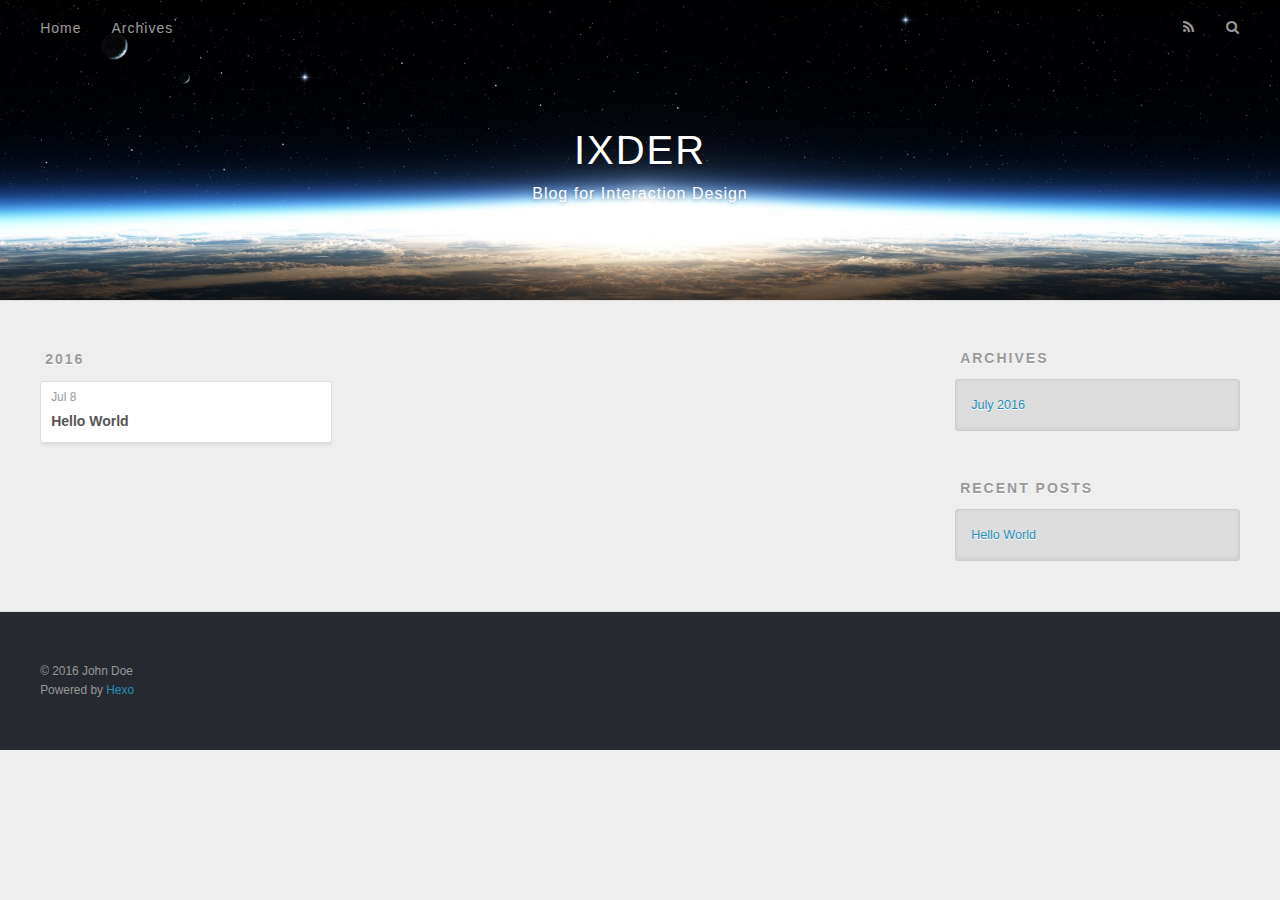
==== archives/index.html @ 87068158 "Site updated: 2016-07-08 05:33:40" ====
<!DOCTYPE html>
<html>
<head>
  <meta charset="utf-8">
  
  <title>Archives | IXDER</title>
  <meta name="viewport" content="width=device-width, initial-scale=1, maximum-scale=1">
  <meta property="og:type" content="website">
<meta property="og:title" content="IXDER">
<meta property="og:url" content="http://yoursite.com/archives/index.html">
<meta property="og:site_name" content="IXDER">
<meta name="twitter:card" content="summary">
<meta name="twitter:title" content="IXDER">
  
    <link rel="alternate" href="/atom.xml" title="IXDER" type="application/atom+xml">
  
  
    <link rel="icon" href="/favicon.png">
  
  
    <link href="//fonts.googleapis.com/css?family=Source+Code+Pro" rel="stylesheet" type="text/css">
  
  <link rel="stylesheet" href="/css/style.css">
  

</head>

<body>
  <div id="container">
    <div id="wrap">
      <header id="header">
  <div id="banner"></div>
  <div id="header-outer" class="outer">
    <div id="header-title" class="inner">
      <h1 id="logo-wrap">
        <a href="/" id="logo">IXDER</a>
      </h1>
      
        <h2 id="subtitle-wrap">
          <a href="/" id="subtitle">Blog for Interaction Design</a>
        </h2>
      
    </div>
    <div id="header-inner" class="inner">
      <nav id="main-nav">
        <a id="main-nav-toggle" class="nav-icon"></a>
        
          <a class="main-nav-link" href="/">Home</a>
        
          <a class="main-nav-link" href="/archives">Archives</a>
        
      </nav>
      <nav id="sub-nav">
        
          <a id="nav-rss-link" class="nav-icon" href="/atom.xml" title="RSS Feed"></a>
        
        <a id="nav-search-btn" class="nav-icon" title="Search"></a>
      </nav>
      <div id="search-form-wrap">
        <form action="//google.com/search" method="get" accept-charset="UTF-8" class="search-form"><input type="search" name="q" results="0" class="search-form-input" placeholder="Search"><button type="submit" class="search-form-submit">&#xF002;</button><input type="hidden" name="sitesearch" value="http://yoursite.com"></form>
      </div>
    </div>
  </div>
</header>
      <div class="outer">
        <section id="main">
  
  
    
    
      
      
      <section class="archives-wrap">
        <div class="archive-year-wrap">
          <a href="/archives/2016" class="archive-year">2016</a>
        </div>
        <div class="archives">
    
    <article class="archive-article archive-type-post">
  <div class="archive-article-inner">
    <header class="archive-article-header">
      <a href="/2016/07/08/hello-world/" class="archive-article-date">
  <time datetime="2016-07-07T21:22:27.888Z" itemprop="datePublished">Jul 8</time>
</a>
      
  
    <h1 itemprop="name">
      <a class="archive-article-title" href="/2016/07/08/hello-world/">Hello World</a>
    </h1>
  

    </header>
  </div>
</article>
  
  
    </div></section>
  

</section>
        
          <aside id="sidebar">
  
    

  
    

  
    
  
    
  <div class="widget-wrap">
    <h3 class="widget-title">Archives</h3>
    <div class="widget">
      <ul class="archive-list"><li class="archive-list-item"><a class="archive-list-link" href="/archives/2016/07/">July 2016</a></li></ul>
    </div>
  </div>


  
    
  <div class="widget-wrap">
    <h3 class="widget-title">Recent Posts</h3>
    <div class="widget">
      <ul>
        
          <li>
            <a href="/2016/07/08/hello-world/">Hello World</a>
          </li>
        
      </ul>
    </div>
  </div>

  
</aside>
        
      </div>
      <footer id="footer">
  
  <div class="outer">
    <div id="footer-info" class="inner">
      &copy; 2016 John Doe<br>
      Powered by <a href="http://hexo.io/" target="_blank">Hexo</a>
    </div>
  </div>
</footer>
    </div>
    <nav id="mobile-nav">
  
    <a href="/" class="mobile-nav-link">Home</a>
  
    <a href="/archives" class="mobile-nav-link">Archives</a>
  
</nav>
    

<script src="//ajax.googleapis.com/ajax/libs/jquery/2.0.3/jquery.min.js"></script>


  <link rel="stylesheet" href="/fancybox/jquery.fancybox.css">
  <script src="/fancybox/jquery.fancybox.pack.js"></script>


<script src="/js/script.js"></script>

  </div>
</body>
</html>
---- css/style.css ----
body {
  width: 100%;
}
body:before,
body:after {
  content: "";
  display: table;
}
body:after {
  clear: both;
}
html,
body,
div,
span,
applet,
object,
iframe,
h1,
h2,
h3,
h4,
h5,
h6,
p,
blockquote,
pre,
a,
abbr,
acronym,
address,
big,
cite,
code,
del,
dfn,
em,
img,
ins,
kbd,
q,
s,
samp,
small,
strike,
strong,
sub,
sup,
tt,
var,
dl,
dt,
dd,
ol,
ul,
li,
fieldset,
form,
label,
legend,
table,
caption,
tbody,
tfoot,
thead,
tr,
th,
td {
  margin: 0;
  padding: 0;
  border: 0;
  outline: 0;
  font-weight: inherit;
  font-style: inherit;
  font-family: inherit;
  font-size: 100%;
  vertical-align: baseline;
}
body {
  line-height: 1;
  color: #000;
  background: #fff;
}
ol,
ul {
  list-style: none;
}
table {
  border-collapse: separate;
  border-spacing: 0;
  vertical-align: middle;
}
caption,
th,
td {
  text-align: left;
  font-weight: normal;
  vertical-align: middle;
}
a img {
  border: none;
}
input,
button {
  margin: 0;
  padding: 0;
}
input::-moz-focus-inner,
button::-moz-focus-inner {
  border: 0;
  padding: 0;
}
@font-face {
  font-family: FontAwesome;
  font-style: normal;
  font-weight: normal;
  src: url("fonts/fontawesome-webfont.eot?v=#4.0.3");
  src: url("fonts/fontawesome-webfont.eot?#iefix&v=#4.0.3") format("embedded-opentype"), url("fonts/fontawesome-webfont.woff?v=#4.0.3") format("woff"), url("fonts/fontawesome-webfont.ttf?v=#4.0.3") format("truetype"), url("fonts/fontawesome-webfont.svg#fontawesomeregular?v=#4.0.3") format("svg");
}
html,
body,
#container {
  height: 100%;
}
body {
  background: #eee;
  font: 14px "Helvetica Neue", Helvetica, Arial, sans-serif;
  -webkit-text-size-adjust: 100%;
}
.outer {
  max-width: 1220px;
  margin: 0 auto;
  padding: 0 20px;
}
.outer:before,
.outer:after {
  content: "";
  display: table;
}
.outer:after {
  clear: both;
}
.inner {
  display: inline;
  float: left;
  width: 98.33333333333333%;
  margin: 0 0.833333333333333%;
}
.left,
.alignleft {
  float: left;
}
.right,
.alignright {
  float: right;
}
.clear {
  clear: both;
}
#container {
  position: relative;
}
.mobile-nav-on {
  overflow: hidden;
}
#wrap {
  height: 100%;
  width: 100%;
  position: absolute;
  top: 0;
  left: 0;
  -webkit-transition: 0.2s ease-out;
  -moz-transition: 0.2s ease-out;
  -ms-transition: 0.2s ease-out;
  transition: 0.2s ease-out;
  z-index: 1;
  background: #eee;
}
.mobile-nav-on #wrap {
  left: 280px;
}
@media screen and (min-width: 768px) {
  #main {
    display: inline;
    float: left;
    width: 73.33333333333333%;
    margin: 0 0.833333333333333%;
  }
}
.article-date,
.article-category-link,
.archive-year,
.widget-title {
  text-decoration: none;
  text-transform: uppercase;
  letter-spacing: 2px;
  color: #999;
  margin-bottom: 1em;
  margin-left: 5px;
  line-height: 1em;
  text-shadow: 0 1px #fff;
  font-weight: bold;
}
.article-inner,
.archive-article-inner {
  background: #fff;
  -webkit-box-shadow: 1px 2px 3px #ddd;
  box-shadow: 1px 2px 3px #ddd;
  border: 1px solid #ddd;
  -webkit-border-radius: 3px;
  border-radius: 3px;
}
.article-entry h1,
.widget h1 {
  font-size: 2em;
}
.article-entry h2,
.widget h2 {
  font-size: 1.5em;
}
.article-entry h3,
.widget h3 {
  font-size: 1.3em;
}
.article-entry h4,
.widget h4 {
  font-size: 1.2em;
}
.article-entry h5,
.widget h5 {
  font-size: 1em;
}
.article-entry h6,
.widget h6 {
  font-size: 1em;
  color: #999;
}
.article-entry hr,
.widget hr {
  border: 1px dashed #ddd;
}
.article-entry strong,
.widget strong {
  font-weight: bold;
}
.article-entry em,
.widget em,
.article-entry cite,
.widget cite {
  font-style: italic;
}
.article-entry sup,
.widget sup,
.article-entry sub,
.widget sub {
  font-size: 0.75em;
  line-height: 0;
  position: relative;
  vertical-align: baseline;
}
.article-entry sup,
.widget sup {
  top: -0.5em;
}
.article-entry sub,
.widget sub {
  bottom: -0.2em;
}
.article-entry small,
.widget small {
  font-size: 0.85em;
}
.article-entry acronym,
.widget acronym,
.article-entry abbr,
.widget abbr {
  border-bottom: 1px dotted;
}
.article-entry ul,
.widget ul,
.article-entry ol,
.widget ol,
.article-entry dl,
.widget dl {
  margin: 0 20px;
  line-height: 1.6em;
}
.article-entry ul ul,
.widget ul ul,
.article-entry ol ul,
.widget ol ul,
.article-entry ul ol,
.widget ul ol,
.article-entry ol ol,
.widget ol ol {
  margin-top: 0;
  margin-bottom: 0;
}
.article-entry ul,
.widget ul {
  list-style: disc;
}
.article-entry ol,
.widget ol {
  list-style: decimal;
}
.article-entry dt,
.widget dt {
  font-weight: bold;
}
#header {
  height: 300px;
  position: relative;
  border-bottom: 1px solid #ddd;
}
#header:before,
#header:after {
  content: "";
  position: absolute;
  left: 0;
  right: 0;
  height: 40px;
}
#header:before {
  top: 0;
  background: -webkit-linear-gradient(rgba(0,0,0,0.2), transparent);
  background: -moz-linear-gradient(rgba(0,0,0,0.2), transparent);
  background: -ms-linear-gradient(rgba(0,0,0,0.2), transparent);
  background: linear-gradient(rgba(0,0,0,0.2), transparent);
}
#header:after {
  bottom: 0;
  background: -webkit-linear-gradient(transparent, rgba(0,0,0,0.2));
  background: -moz-linear-gradient(transparent, rgba(0,0,0,0.2));
  background: -ms-linear-gradient(transparent, rgba(0,0,0,0.2));
  background: linear-gradient(transparent, rgba(0,0,0,0.2));
}
#header-outer {
  height: 100%;
  position: relative;
}
#header-inner {
  position: relative;
  overflow: hidden;
}
#banner {
  position: absolute;
  top: 0;
  left: 0;
  width: 100%;
  height: 100%;
  background: url("images/banner.jpg") center #000;
  -webkit-background-size: cover;
  -moz-background-size: cover;
  background-size: cover;
  z-index: -1;
}
#header-title {
  text-align: center;
  height: 40px;
  position: absolute;
  top: 50%;
  left: 0;
  margin-top: -20px;
}
#logo,
#subtitle {
  text-decoration: none;
  color: #fff;
  font-weight: 300;
  text-shadow: 0 1px 4px rgba(0,0,0,0.3);
}
#logo {
  font-size: 40px;
  line-height: 40px;
  letter-spacing: 2px;
}
#subtitle {
  font-size: 16px;
  line-height: 16px;
  letter-spacing: 1px;
}
#subtitle-wrap {
  margin-top: 16px;
}
#main-nav {
  float: left;
  margin-left: -15px;
}
.nav-icon,
.main-nav-link {
  float: left;
  color: #fff;
  opacity: 0.6;
  text-decoration: none;
  text-shadow: 0 1px rgba(0,0,0,0.2);
  -webkit-transition: opacity 0.2s;
  -moz-transition: opacity 0.2s;
  -ms-transition: opacity 0.2s;
  transition: opacity 0.2s;
  display: block;
  padding: 20px 15px;
}
.nav-icon:hover,
.main-nav-link:hover {
  opacity: 1;
}
.nav-icon {
  font-family: FontAwesome;
  text-align: center;
  font-size: 14px;
  width: 14px;
  height: 14px;
  padding: 20px 15px;
  position: relative;
  cursor: pointer;
}
.main-nav-link {
  font-weight: 300;
  letter-spacing: 1px;
}
@media screen and (max-width: 479px) {
  .main-nav-link {
    display: none;
  }
}
#main-nav-toggle {
  display: none;
}
#main-nav-toggle:before {
  content: "\f0c9";
}
@media screen and (max-width: 479px) {
  #main-nav-toggle {
    display: block;
  }
}
#sub-nav {
  float: right;
  margin-right: -15px;
}
#nav-rss-link:before {
  content: "\f09e";
}
#nav-search-btn:before {
  content: "\f002";
}
#search-form-wrap {
  position: absolute;
  top: 15px;
  width: 150px;
  height: 30px;
  right: -150px;
  opacity: 0;
  -webkit-transition: 0.2s ease-out;
  -moz-transition: 0.2s ease-out;
  -ms-transition: 0.2s ease-out;
  transition: 0.2s ease-out;
}
#search-form-wrap.on {
  opacity: 1;
  right: 0;
}
@media screen and (max-width: 479px) {
  #search-form-wrap {
    width: 100%;
    right: -100%;
  }
}
.search-form {
  position: absolute;
  top: 0;
  left: 0;
  right: 0;
  background: #fff;
  padding: 5px 15px;
  -webkit-border-radius: 15px;
  border-radius: 15px;
  -webkit-box-shadow: 0 0 10px rgba(0,0,0,0.3);
  box-shadow: 0 0 10px rgba(0,0,0,0.3);
}
.search-form-input {
  border: none;
  background: none;
  color: #555;
  width: 100%;
  font: 13px "Helvetica Neue", Helvetica, Arial, sans-serif;
  outline: none;
}
.search-form-input::-webkit-search-results-decoration,
.search-form-input::-webkit-search-cancel-button {
  -webkit-appearance: none;
}
.search-form-submit {
  position: absolute;
  top: 50%;
  right: 10px;
  margin-top: -7px;
  font: 13px FontAwesome;
  border: none;
  background: none;
  color: #bbb;
  cursor: pointer;
}
.search-form-submit:hover,
.search-form-submit:focus {
  color: #777;
}
.article {
  margin: 50px 0;
}
.article-inner {
  overflow: hidden;
}
.article-meta:before,
.article-meta:after {
  content: "";
  display: table;
}
.article-meta:after {
  clear: both;
}
.article-date {
  float: left;
}
.article-category {
  float: left;
  line-height: 1em;
  color: #ccc;
  text-shadow: 0 1px #fff;
  margin-left: 8px;
}
.article-category:before {
  content: "\2022";
}
.article-category-link {
  margin: 0 12px 1em;
}
.article-header {
  padding: 20px 20px 0;
}
.article-title {
  text-decoration: none;
  font-size: 2em;
  font-weight: bold;
  color: #555;
  line-height: 1.1em;
  -webkit-transition: color 0.2s;
  -moz-transition: color 0.2s;
  -ms-transition: color 0.2s;
  transition: color 0.2s;
}
a.article-title:hover {
  color: #258fb8;
}
.article-entry {
  color: #555;
  padding: 0 20px;
}
.article-entry:before,
.article-entry:after {
  content: "";
  display: table;
}
.article-entry:after {
  clear: both;
}
.article-entry p,
.article-entry table {
  line-height: 1.6em;
  margin: 1.6em 0;
}
.article-entry h1,
.article-entry h2,
.article-entry h3,
.article-entry h4,
.article-entry h5,
.article-entry h6 {
  font-weight: bold;
}
.article-entry h1,
.article-entry h2,
.article-entry h3,
.article-entry h4,
.article-entry h5,
.article-entry h6 {
  line-height: 1.1em;
  margin: 1.1em 0;
}
.article-entry a {
  color: #258fb8;
  text-decoration: none;
}
.article-entry a:hover {
  text-decoration: underline;
}
.article-entry ul,
.article-entry ol,
.article-entry dl {
  margin-top: 1.6em;
  margin-bottom: 1.6em;
}
.article-entry img,
.article-entry video {
  max-width: 100%;
  height: auto;
  display: block;
  margin: auto;
}
.article-entry iframe {
  border: none;
}
.article-entry table {
  width: 100%;
  border-collapse: collapse;
  border-spacing: 0;
}
.article-entry th {
  font-weight: bold;
  border-bottom: 3px solid #ddd;
  padding-bottom: 0.5em;
}
.article-entry td {
  border-bottom: 1px solid #ddd;
  padding: 10px 0;
}
.article-entry blockquote {
  font-family: Georgia, "Times New Roman", serif;
  font-size: 1.4em;
  margin: 1.6em 20px;
  text-align: center;
}
.article-entry blockquote footer {
  font-size: 14px;
  margin: 1.6em 0;
  font-family: "Helvetica Neue", Helvetica, Arial, sans-serif;
}
.article-entry blockquote footer cite:before {
  content: "—";
  padding: 0 0.5em;
}
.article-entry .pullquote {
  text-align: left;
  width: 45%;
  margin: 0;
}
.article-entry .pullquote.left {
  margin-left: 0.5em;
  margin-right: 1em;
}
.article-entry .pullquote.right {
  margin-right: 0.5em;
  margin-left: 1em;
}
.article-entry .caption {
  color: #999;
  display: block;
  font-size: 0.9em;
  margin-top: 0.5em;
  position: relative;
  text-align: center;
}
.article-entry .video-container {
  position: relative;
  padding-top: 56.25%;
  height: 0;
  overflow: hidden;
}
.article-entry .video-container iframe,
.article-entry .video-container object,
.article-entry .video-container embed {
  position: absolute;
  top: 0;
  left: 0;
  width: 100%;
  height: 100%;
  margin-top: 0;
}
.article-more-link a {
  display: inline-block;
  line-height: 1em;
  padding: 6px 15px;
  -webkit-border-radius: 15px;
  border-radius: 15px;
  background: #eee;
  color: #999;
  text-shadow: 0 1px #fff;
  text-decoration: none;
}
.article-more-link a:hover {
  background: #258fb8;
  color: #fff;
  text-decoration: none;
  text-shadow: 0 1px #1e7293;
}
.article-footer {
  font-size: 0.85em;
  line-height: 1.6em;
  border-top: 1px solid #ddd;
  padding-top: 1.6em;
  margin: 0 20px 20px;
}
.article-footer:before,
.article-footer:after {
  content: "";
  display: table;
}
.article-footer:after {
  clear: both;
}
.article-footer a {
  color: #999;
  text-decoration: none;
}
.article-footer a:hover {
  color: #555;
}
.article-tag-list-item {
  float: left;
  margin-right: 10px;
}
.article-tag-list-link:before {
  content: "#";
}
.article-comment-link {
  float: right;
}
.article-comment-link:before {
  content: "\f075";
  font-family: FontAwesome;
  padding-right: 8px;
}
.article-share-link {
  cursor: pointer;
  float: right;
  margin-left: 20px;
}
.article-share-link:before {
  content: "\f064";
  font-family: FontAwesome;
  padding-right: 6px;
}
#article-nav {
  position: relative;
}
#article-nav:before,
#article-nav:after {
  content: "";
  display: table;
}
#article-nav:after {
  clear: both;
}
@media screen and (min-width: 768px) {
  #article-nav {
    margin: 50px 0;
  }
  #article-nav:before {
    width: 8px;
    height: 8px;
    position: absolute;
    top: 50%;
    left: 50%;
    margin-top: -4px;
    margin-left: -4px;
    content: "";
    -webkit-border-radius: 50%;
    border-radius: 50%;
    background: #ddd;
    -webkit-box-shadow: 0 1px 2px #fff;
    box-shadow: 0 1px 2px #fff;
  }
}
.article-nav-link-wrap {
  text-decoration: none;
  text-shadow: 0 1px #fff;
  color: #999;
  -webkit-box-sizing: border-box;
  -moz-box-sizing: border-box;
  box-sizing: border-box;
  margin-top: 50px;
  text-align: center;
  display: block;
}
.article-nav-link-wrap:hover {
  color: #555;
}
@media screen and (min-width: 768px) {
  .article-nav-link-wrap {
    width: 50%;
    margin-top: 0;
  }
}
@media screen and (min-width: 768px) {
  #article-nav-newer {
    float: left;
    text-align: right;
    padding-right: 20px;
  }
}
@media screen and (min-width: 768px) {
  #article-nav-older {
    float: right;
    text-align: left;
    padding-left: 20px;
  }
}
.article-nav-caption {
  text-transform: uppercase;
  letter-spacing: 2px;
  color: #ddd;
  line-height: 1em;
  font-weight: bold;
}
#article-nav-newer .article-nav-caption {
  margin-right: -2px;
}
.article-nav-title {
  font-size: 0.85em;
  line-height: 1.6em;
  margin-top: 0.5em;
}
.article-share-box {
  position: absolute;
  display: none;
  background: #fff;
  -webkit-box-shadow: 1px 2px 10px rgba(0,0,0,0.2);
  box-shadow: 1px 2px 10px rgba(0,0,0,0.2);
  -webkit-border-radius: 3px;
  border-radius: 3px;
  margin-left: -145px;
  overflow: hidden;
  z-index: 1;
}
.article-share-box.on {
  display: block;
}
.article-share-input {
  width: 100%;
  background: none;
  -webkit-box-sizing: border-box;
  -moz-box-sizing: border-box;
  box-sizing: border-box;
  font: 14px "Helvetica Neue", Helvetica, Arial, sans-serif;
  padding: 0 15px;
  color: #555;
  outline: none;
  border: 1px solid #ddd;
  -webkit-border-radius: 3px 3px 0 0;
  border-radius: 3px 3px 0 0;
  height: 36px;
  line-height: 36px;
}
.article-share-links {
  background: #eee;
}
.article-share-links:before,
.article-share-links:after {
  content: "";
  display: table;
}
.article-share-links:after {
  clear: both;
}
.article-share-twitter,
.article-share-facebook,
.article-share-pinterest,
.article-share-google {
  width: 50px;
  height: 36px;
  display: block;
  float: left;
  position: relative;
  color: #999;
  text-shadow: 0 1px #fff;
}
.article-share-twitter:before,
.article-share-facebook:before,
.article-share-pinterest:before,
.article-share-google:before {
  font-size: 20px;
  font-family: FontAwesome;
  width: 20px;
  height: 20px;
  position: absolute;
  top: 50%;
  left: 50%;
  margin-top: -10px;
  margin-left: -10px;
  text-align: center;
}
.article-share-twitter:hover,
.article-share-facebook:hover,
.article-share-pinterest:hover,
.article-share-google:hover {
  color: #fff;
}
.article-share-twitter:before {
  content: "\f099";
}
.article-share-twitter:hover {
  background: #00aced;
  text-shadow: 0 1px #008abe;
}
.article-share-facebook:before {
  content: "\f09a";
}
.article-share-facebook:hover {
  background: #3b5998;
  text-shadow: 0 1px #2f477a;
}
.article-share-pinterest:before {
  content: "\f0d2";
}
.article-share-pinterest:hover {
  background: #cb2027;
  text-shadow: 0 1px #a21a1f;
}
.article-share-google:before {
  content: "\f0d5";
}
.article-share-google:hover {
  background: #dd4b39;
  text-shadow: 0 1px #be3221;
}
.article-gallery {
  background: #000;
  position: relative;
}
.article-gallery-photos {
  position: relative;
  overflow: hidden;
}
.article-gallery-img {
  display: none;
  max-width: 100%;
}
.article-gallery-img:first-child {
  display: block;
}
.article-gallery-img.loaded {
  position: absolute;
  display: block;
}
.article-gallery-img img {
  display: block;
  max-width: 100%;
  margin: 0 auto;
}
#comments {
  background: #fff;
  -webkit-box-shadow: 1px 2px 3px #ddd;
  box-shadow: 1px 2px 3px #ddd;
  padding: 20px;
  border: 1px solid #ddd;
  -webkit-border-radius: 3px;
  border-radius: 3px;
  margin: 50px 0;
}
#comments a {
  color: #258fb8;
}
.archives-wrap {
  margin: 50px 0;
}
.archives:before,
.archives:after {
  content: "";
  display: table;
}
.archives:after {
  clear: both;
}
.archive-year-wrap {
  margin-bottom: 1em;
}
.archives {
  -webkit-column-gap: 10px;
  -moz-column-gap: 10px;
  column-gap: 10px;
}
@media screen and (min-width: 480px) and (max-width: 767px) {
  .archives {
    -webkit-column-count: 2;
    -moz-column-count: 2;
    column-count: 2;
  }
}
@media screen and (min-width: 768px) {
  .archives {
    -webkit-column-count: 3;
    -moz-column-count: 3;
    column-count: 3;
  }
}
.archive-article {
  -webkit-column-break-inside: avoid;
  page-break-inside: avoid;
  overflow: hidden;
  break-inside: avoid-column;
}
.archive-article-inner {
  padding: 10px;
  margin-bottom: 15px;
}
.archive-article-title {
  text-decoration: none;
  font-weight: bold;
  color: #555;
  -webkit-transition: color 0.2s;
  -moz-transition: color 0.2s;
  -ms-transition: color 0.2s;
  transition: color 0.2s;
  line-height: 1.6em;
}
.archive-article-title:hover {
  color: #258fb8;
}
.archive-article-footer {
  margin-top: 1em;
}
.archive-article-date {
  color: #999;
  text-decoration: none;
  font-size: 0.85em;
  line-height: 1em;
  margin-bottom: 0.5em;
  display: block;
}
#page-nav {
  margin: 50px auto;
  background: #fff;
  -webkit-box-shadow: 1px 2px 3px #ddd;
  box-shadow: 1px 2px 3px #ddd;
  border: 1px solid #ddd;
  -webkit-border-radius: 3px;
  border-radius: 3px;
  text-align: center;
  color: #999;
  overflow: hidden;
}
#page-nav:before,
#page-nav:after {
  content: "";
  display: table;
}
#page-nav:after {
  clear: both;
}
#page-nav a,
#page-nav span {
  padding: 10px 20px;
  line-height: 1;
  height: 2ex;
}
#page-nav a {
  color: #999;
  text-decoration: none;
}
#page-nav a:hover {
  background: #999;
  color: #fff;
}
#page-nav .prev {
  float: left;
}
#page-nav .next {
  float: right;
}
#page-nav .page-number {
  display: inline-block;
}
@media screen and (max-width: 479px) {
  #page-nav .page-number {
    display: none;
  }
}
#page-nav .current {
  color: #555;
  font-weight: bold;
}
#page-nav .space {
  color: #ddd;
}
#footer {
  background: #262a30;
  padding: 50px 0;
  border-top: 1px solid #ddd;
  color: #999;
}
#footer a {
  color: #258fb8;
  text-decoration: none;
}
#footer a:hover {
  text-decoration: underline;
}
#footer-info {
  line-height: 1.6em;
  font-size: 0.85em;
}
.article-entry pre,
.article-entry .highlight {
  background: #2d2d2d;
  margin: 0 -20px;
  padding: 15px 20px;
  border-style: solid;
  border-color: #ddd;
  border-width: 1px 0;
  overflow: auto;
  color: #ccc;
  line-height: 22.400000000000002px;
}
.article-entry .highlight .gutter pre,
.article-entry .gist .gist-file .gist-data .line-numbers {
  color: #666;
  font-size: 0.85em;
}
.article-entry pre,
.article-entry code {
  font-family: "Source Code Pro", Consolas, Monaco, Menlo, Consolas, monospace;
}
.article-entry code {
  background: #eee;
  text-shadow: 0 1px #fff;
  padding: 0 0.3em;
}
.article-entry pre code {
  background: none;
  text-shadow: none;
  padding: 0;
}
.article-entry .highlight pre {
  border: none;
  margin: 0;
  padding: 0;
}
.article-entry .highlight table {
  margin: 0;
  width: auto;
}
.article-entry .highlight td {
  border: none;
  padding: 0;
}
.article-entry .highlight figcaption {
  font-size: 0.85em;
  color: #999;
  line-height: 1em;
  margin-bottom: 1em;
}
.article-entry .highlight figcaption:before,
.article-entry .highlight figcaption:after {
  content: "";
  display: table;
}
.article-entry .highlight figcaption:after {
  clear: both;
}
.article-entry .highlight figcaption a {
  float: right;
}
.article-entry .highlight .gutter pre {
  text-align: right;
  padding-right: 20px;
}
.article-entry .highlight .line {
  height: 22.400000000000002px;
}
.article-entry .highlight .line.marked {
  background: #515151;
}
.article-entry .gist {
  margin: 0 -20px;
  border-style: solid;
  border-color: #ddd;
  border-width: 1px 0;
  background: #2d2d2d;
  padding: 15px 20px 15px 0;
}
.article-entry .gist .gist-file {
  border: none;
  font-family: "Source Code Pro", Consolas, Monaco, Menlo, Consolas, monospace;
  margin: 0;
}
.article-entry .gist .gist-file .gist-data {
  background: none;
  border: none;
}
.article-entry .gist .gist-file .gist-data .line-numbers {
  background: none;
  border: none;
  padding: 0 20px 0 0;
}
.article-entry .gist .gist-file .gist-data .line-data {
  padding: 0 !important;
}
.article-entry .gist .gist-file .highlight {
  margin: 0;
  padding: 0;
  border: none;
}
.article-entry .gist .gist-file .gist-meta {
  background: #2d2d2d;
  color: #999;
  font: 0.85em "Helvetica Neue", Helvetica, Arial, sans-serif;
  text-shadow: 0 0;
  padding: 0;
  margin-top: 1em;
  margin-left: 20px;
}
.article-entry .gist .gist-file .gist-meta a {
  color: #258fb8;
  font-weight: normal;
}
.article-entry .gist .gist-file .gist-meta a:hover {
  text-decoration: underline;
}
pre .comment,
pre .title {
  color: #999;
}
pre .variable,
pre .attribute,
pre .tag,
pre .regexp,
pre .ruby .constant,
pre .xml .tag .title,
pre .xml .pi,
pre .xml .doctype,
pre .html .doctype,
pre .css .id,
pre .css .class,
pre .css .pseudo {
  color: #f2777a;
}
pre .number,
pre .preprocessor,
pre .built_in,
pre .literal,
pre .params,
pre .constant {
  color: #f99157;
}
pre .class,
pre .ruby .class .title,
pre .css .rules .attribute {
  color: #9c9;
}
pre .string,
pre .value,
pre .inheritance,
pre .header,
pre .ruby .symbol,
pre .xml .cdata {
  color: #9c9;
}
pre .css .hexcolor {
  color: #6cc;
}
pre .function,
pre .python .decorator,
pre .python .title,
pre .ruby .function .title,
pre .ruby .title .keyword,
pre .perl .sub,
pre .javascript .title,
pre .coffeescript .title {
  color: #69c;
}
pre .keyword,
pre .javascript .function {
  color: #c9c;
}
@media screen and (max-width: 479px) {
  #mobile-nav {
    position: absolute;
    top: 0;
    left: 0;
    width: 280px;
    height: 100%;
    background: #191919;
    border-right: 1px solid #fff;
  }
}
@media screen and (max-width: 479px) {
  .mobile-nav-link {
    display: block;
    color: #999;
    text-decoration: none;
    padding: 15px 20px;
    font-weight: bold;
  }
  .mobile-nav-link:hover {
    color: #fff;
  }
}
@media screen and (min-width: 768px) {
  #sidebar {
    display: inline;
    float: left;
    width: 23.333333333333332%;
    margin: 0 0.833333333333333%;
  }
}
.widget-wrap {
  margin: 50px 0;
}
.widget {
  color: #777;
  text-shadow: 0 1px #fff;
  background: #ddd;
  -webkit-box-shadow: 0 -1px 4px #ccc inset;
  box-shadow: 0 -1px 4px #ccc inset;
  border: 1px solid #ccc;
  padding: 15px;
  -webkit-border-radius: 3px;
  border-radius: 3px;
}
.widget a {
  color: #258fb8;
  text-decoration: none;
}
.widget a:hover {
  text-decoration: underline;
}
.widget ul ul,
.widget ol ul,
.widget dl ul,
.widget ul ol,
.widget ol ol,
.widget dl ol,
.widget ul dl,
.widget ol dl,
.widget dl dl {
  margin-left: 15px;
  list-style: disc;
}
.widget {
  line-height: 1.6em;
  word-wrap: break-word;
  font-size: 0.9em;
}
.widget ul,
.widget ol {
  list-style: none;
  margin: 0;
}
.widget ul ul,
.widget ol ul,
.widget ul ol,
.widget ol ol {
  margin: 0 20px;
}
.widget ul ul,
.widget ol ul {
  list-style: disc;
}
.widget ul ol,
.widget ol ol {
  list-style: decimal;
}
.category-list-count,
.tag-list-count,
.archive-list-count {
  padding-left: 5px;
  color: #999;
  font-size: 0.85em;
}
.category-list-count:before,
.tag-list-count:before,
.archive-list-count:before {
  content: "(";
}
.category-list-count:after,
.tag-list-count:after,
.archive-list-count:after {
  content: ")";
}
.tagcloud a {
  margin-right: 5px;
  display: inline-block;
}
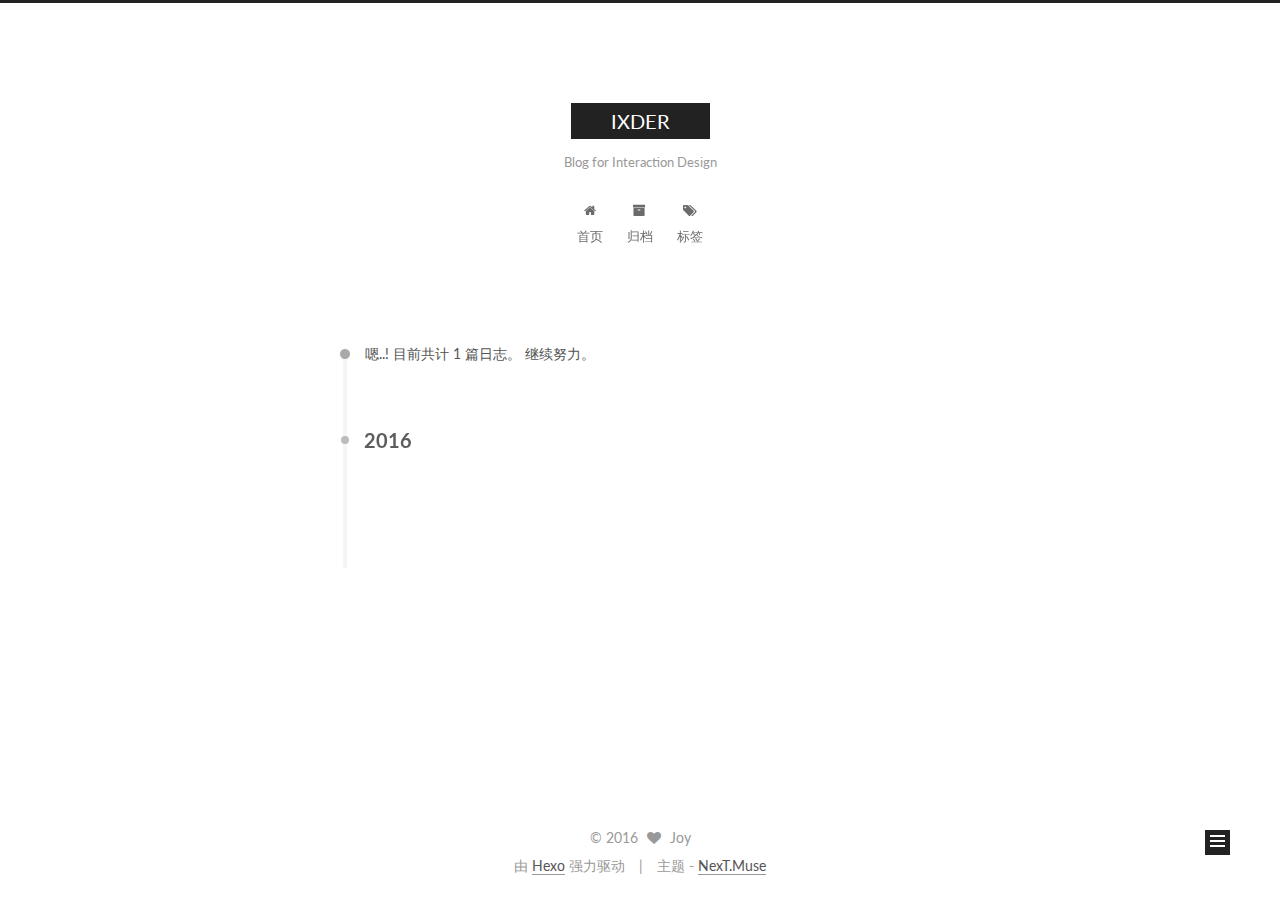
==== commit 5285f916: "Site updated: 2016-07-08 05:44:50" ====
--- a/archives/index.html
+++ b/archives/index.html
@@ -1,170 +1,466 @@
-<!DOCTYPE html>
-<html>
+<!doctype html>
+
+
+
+  
+
+
+<html class="theme-next muse use-motion">
 <head>
-  <meta charset="utf-8">
-  
-  <title>Archives | IXDER</title>
-  <meta name="viewport" content="width=device-width, initial-scale=1, maximum-scale=1">
-  <meta property="og:type" content="website">
+  <meta charset="UTF-8"/>
+<meta http-equiv="X-UA-Compatible" content="IE=edge,chrome=1" />
+<meta name="viewport" content="width=device-width, initial-scale=1, maximum-scale=1"/>
+
+
+
+<meta http-equiv="Cache-Control" content="no-transform" />
+<meta http-equiv="Cache-Control" content="no-siteapp" />
+
+
+
+
+
+
+
+
+
+
+
+
+  
+  
+  <link href="/vendors/fancybox/source/jquery.fancybox.css?v=2.1.5" rel="stylesheet" type="text/css" />
+
+
+
+
+  
+  
+  
+  
+
+  
+    
+    
+  
+
+  
+
+  
+
+  
+
+  
+
+  
+    
+    
+    <link href="//fonts.googleapis.com/css?family=Lato:300,300italic,400,400italic,700,700italic&subset=latin,latin-ext" rel="stylesheet" type="text/css">
+  
+
+
+
+
+
+
+<link href="/vendors/font-awesome/css/font-awesome.min.css?v=4.4.0" rel="stylesheet" type="text/css" />
+
+<link href="/css/main.css?v=5.0.1" rel="stylesheet" type="text/css" />
+
+
+  <meta name="keywords" content="Hexo, NexT" />
+
+
+
+
+
+
+
+
+  <link rel="shortcut icon" type="image/x-icon" href="/favicon.ico?v=5.0.1" />
+
+
+
+
+
+
+<meta property="og:type" content="website">
 <meta property="og:title" content="IXDER">
 <meta property="og:url" content="http://yoursite.com/archives/index.html">
 <meta property="og:site_name" content="IXDER">
 <meta name="twitter:card" content="summary">
 <meta name="twitter:title" content="IXDER">
-  
-    <link rel="alternate" href="/atom.xml" title="IXDER" type="application/atom+xml">
-  
-  
-    <link rel="icon" href="/favicon.png">
-  
-  
-    <link href="//fonts.googleapis.com/css?family=Source+Code+Pro" rel="stylesheet" type="text/css">
-  
-  <link rel="stylesheet" href="/css/style.css">
-  
-
+
+
+
+<script type="text/javascript" id="hexo.configuration">
+  var NexT = window.NexT || {};
+  var CONFIG = {
+    scheme: 'Muse',
+    sidebar: {"position":"left","display":"post"},
+    fancybox: true,
+    motion: true,
+    duoshuo: {
+      userId: 0,
+      author: '博主'
+    }
+  };
+</script>
+
+
+
+
+  <link rel="canonical" href="http://yoursite.com/archives/"/>
+
+  <title> 归档 | IXDER </title>
 </head>
 
-<body>
-  <div id="container">
-    <div id="wrap">
-      <header id="header">
-  <div id="banner"></div>
-  <div id="header-outer" class="outer">
-    <div id="header-title" class="inner">
-      <h1 id="logo-wrap">
-        <a href="/" id="logo">IXDER</a>
+<body itemscope itemtype="http://schema.org/WebPage" lang="zh-Hans">
+
+  
+
+
+
+
+
+
+
+
+
+
+  
+  
+    
+  
+
+  <div class="container one-collumn sidebar-position-left  page-archive  ">
+    <div class="headband"></div>
+
+    <header id="header" class="header" itemscope itemtype="http://schema.org/WPHeader">
+      <div class="header-inner"><div class="site-meta ">
+  
+
+  <div class="custom-logo-site-title">
+    <a href="/"  class="brand" rel="start">
+      <span class="logo-line-before"><i></i></span>
+      <span class="site-title">IXDER</span>
+      <span class="logo-line-after"><i></i></span>
+    </a>
+  </div>
+  <p class="site-subtitle">Blog for Interaction Design</p>
+</div>
+
+<div class="site-nav-toggle">
+  <button>
+    <span class="btn-bar"></span>
+    <span class="btn-bar"></span>
+    <span class="btn-bar"></span>
+  </button>
+</div>
+
+<nav class="site-nav">
+  
+
+  
+    <ul id="menu" class="menu">
+      
+        
+        <li class="menu-item menu-item-home">
+          <a href="/" rel="section">
+            
+              <i class="menu-item-icon fa fa-fw fa-home"></i> <br />
+            
+            首页
+          </a>
+        </li>
+      
+        
+        <li class="menu-item menu-item-archives">
+          <a href="/archives" rel="section">
+            
+              <i class="menu-item-icon fa fa-fw fa-archive"></i> <br />
+            
+            归档
+          </a>
+        </li>
+      
+        
+        <li class="menu-item menu-item-tags">
+          <a href="/tags" rel="section">
+            
+              <i class="menu-item-icon fa fa-fw fa-tags"></i> <br />
+            
+            标签
+          </a>
+        </li>
+      
+
+      
+    </ul>
+  
+
+  
+</nav>
+
+ </div>
+    </header>
+
+    <main id="main" class="main">
+      <div class="main-inner">
+        <div class="content-wrap">
+          <div id="content" class="content">
+            
+
+  <section id="posts" class="posts-collapse">
+    <span class="archive-move-on"></span>
+
+    <span class="archive-page-counter">
+      
+      
+      
+        
+      
+      嗯..! 目前共计 1 篇日志。 继续努力。
+    </span>
+
+    
+
+      
+      
+      
+
+      
+        
+        <div class="collection-title">
+          <h2 class="archive-year motion-element" id="archive-year-2016">2016</h2>
+        </div>
+      
+      
+
+      
+
+  <article class="post post-type-normal" itemscope itemtype="http://schema.org/Article">
+    <header class="post-header">
+
+      <h1 class="post-title">
+        
+            <a class="post-title-link" href="/2016/07/08/hello-world/" itemprop="url">
+              
+                <span itemprop="name">Hello World</span>
+              
+            </a>
+        
       </h1>
-      
-        <h2 id="subtitle-wrap">
-          <a href="/" id="subtitle">Blog for Interaction Design</a>
-        </h2>
-      
-    </div>
-    <div id="header-inner" class="inner">
-      <nav id="main-nav">
-        <a id="main-nav-toggle" class="nav-icon"></a>
-        
-          <a class="main-nav-link" href="/">Home</a>
-        
-          <a class="main-nav-link" href="/archives">Archives</a>
-        
-      </nav>
-      <nav id="sub-nav">
-        
-          <a id="nav-rss-link" class="nav-icon" href="/atom.xml" title="RSS Feed"></a>
-        
-        <a id="nav-search-btn" class="nav-icon" title="Search"></a>
-      </nav>
-      <div id="search-form-wrap">
-        <form action="//google.com/search" method="get" accept-charset="UTF-8" class="search-form"><input type="search" name="q" results="0" class="search-form-input" placeholder="Search"><button type="submit" class="search-form-submit">&#xF002;</button><input type="hidden" name="sitesearch" value="http://yoursite.com"></form>
+
+      <div class="post-meta">
+        <time class="post-time" itemprop="dateCreated"
+              datetime="2016-07-08T05:22:27+08:00"
+              content="2016-07-08" >
+          07-08
+        </time>
       </div>
+
+    </header>
+  </article>
+
+
+
+    
+
+  </section>
+
+  
+
+
+
+          </div>
+          
+
+
+          
+
+        </div>
+        
+          
+  
+  <div class="sidebar-toggle">
+    <div class="sidebar-toggle-line-wrap">
+      <span class="sidebar-toggle-line sidebar-toggle-line-first"></span>
+      <span class="sidebar-toggle-line sidebar-toggle-line-middle"></span>
+      <span class="sidebar-toggle-line sidebar-toggle-line-last"></span>
     </div>
   </div>
-</header>
-      <div class="outer">
-        <section id="main">
-  
-  
-    
-    
-      
-      
-      <section class="archives-wrap">
-        <div class="archive-year-wrap">
-          <a href="/archives/2016" class="archive-year">2016</a>
+
+  <aside id="sidebar" class="sidebar">
+    <div class="sidebar-inner">
+
+      
+
+      
+
+      <section class="site-overview sidebar-panel  sidebar-panel-active ">
+        <div class="site-author motion-element" itemprop="author" itemscope itemtype="http://schema.org/Person">
+          <img class="site-author-image" itemprop="image"
+               src="/images/avatar.gif"
+               alt="Joy" />
+          <p class="site-author-name" itemprop="name">Joy</p>
+          <p class="site-description motion-element" itemprop="description"></p>
         </div>
-        <div class="archives">
-    
-    <article class="archive-article archive-type-post">
-  <div class="archive-article-inner">
-    <header class="archive-article-header">
-      <a href="/2016/07/08/hello-world/" class="archive-article-date">
-  <time datetime="2016-07-07T21:22:27.888Z" itemprop="datePublished">Jul 8</time>
-</a>
-      
-  
-    <h1 itemprop="name">
-      <a class="archive-article-title" href="/2016/07/08/hello-world/">Hello World</a>
-    </h1>
-  
-
-    </header>
-  </div>
-</article>
-  
-  
-    </div></section>
-  
-
-</section>
-        
-          <aside id="sidebar">
-  
-    
-
-  
-    
-
-  
-    
-  
-    
-  <div class="widget-wrap">
-    <h3 class="widget-title">Archives</h3>
-    <div class="widget">
-      <ul class="archive-list"><li class="archive-list-item"><a class="archive-list-link" href="/archives/2016/07/">July 2016</a></li></ul>
+        <nav class="site-state motion-element">
+          <div class="site-state-item site-state-posts">
+            <a href="/archives">
+              <span class="site-state-item-count">1</span>
+              <span class="site-state-item-name">日志</span>
+            </a>
+          </div>
+
+          
+
+          
+
+        </nav>
+
+        
+
+        <div class="links-of-author motion-element">
+          
+        </div>
+
+        
+        
+
+        
+        
+
+      </section>
+
+      
+
+    </div>
+  </aside>
+
+
+        
+      </div>
+    </main>
+
+    <footer id="footer" class="footer">
+      <div class="footer-inner">
+        <div class="copyright" >
+  
+  &copy; 
+  <span itemprop="copyrightYear">2016</span>
+  <span class="with-love">
+    <i class="fa fa-heart"></i>
+  </span>
+  <span class="author" itemprop="copyrightHolder">Joy</span>
+</div>
+
+<div class="powered-by">
+  由 <a class="theme-link" href="http://hexo.io">Hexo</a> 强力驱动
+</div>
+
+<div class="theme-info">
+  主题 -
+  <a class="theme-link" href="https://github.com/iissnan/hexo-theme-next">
+    NexT.Muse
+  </a>
+</div>
+
+        
+
+        
+      </div>
+    </footer>
+
+    <div class="back-to-top">
+      <i class="fa fa-arrow-up"></i>
     </div>
   </div>
 
-
-  
-    
-  <div class="widget-wrap">
-    <h3 class="widget-title">Recent Posts</h3>
-    <div class="widget">
-      <ul>
-        
-          <li>
-            <a href="/2016/07/08/hello-world/">Hello World</a>
-          </li>
-        
-      </ul>
-    </div>
-  </div>
-
-  
-</aside>
-        
-      </div>
-      <footer id="footer">
-  
-  <div class="outer">
-    <div id="footer-info" class="inner">
-      &copy; 2016 John Doe<br>
-      Powered by <a href="http://hexo.io/" target="_blank">Hexo</a>
-    </div>
-  </div>
-</footer>
-    </div>
-    <nav id="mobile-nav">
-  
-    <a href="/" class="mobile-nav-link">Home</a>
-  
-    <a href="/archives" class="mobile-nav-link">Archives</a>
-  
-</nav>
-    
-
-<script src="//ajax.googleapis.com/ajax/libs/jquery/2.0.3/jquery.min.js"></script>
-
-
-  <link rel="stylesheet" href="/fancybox/jquery.fancybox.css">
-  <script src="/fancybox/jquery.fancybox.pack.js"></script>
-
-
-<script src="/js/script.js"></script>
-
-  </div>
+  
+
+<script type="text/javascript">
+  if (Object.prototype.toString.call(window.Promise) !== '[object Function]') {
+    window.Promise = null;
+  }
+</script>
+
+
+
+
+
+
+
+
+
+  
+
+
+
+  
+  <script type="text/javascript" src="/vendors/jquery/index.js?v=2.1.3"></script>
+
+  
+  <script type="text/javascript" src="/vendors/fastclick/lib/fastclick.min.js?v=1.0.6"></script>
+
+  
+  <script type="text/javascript" src="/vendors/jquery_lazyload/jquery.lazyload.js?v=1.9.7"></script>
+
+  
+  <script type="text/javascript" src="/vendors/velocity/velocity.min.js?v=1.2.1"></script>
+
+  
+  <script type="text/javascript" src="/vendors/velocity/velocity.ui.min.js?v=1.2.1"></script>
+
+  
+  <script type="text/javascript" src="/vendors/fancybox/source/jquery.fancybox.pack.js?v=2.1.5"></script>
+
+
+  
+
+
+  <script type="text/javascript" src="/js/src/utils.js?v=5.0.1"></script>
+
+  <script type="text/javascript" src="/js/src/motion.js?v=5.0.1"></script>
+
+
+
+  
+  
+
+  
+  
+    <script type="text/javascript" id="motion.page.archive">
+      $('.archive-year').velocity('transition.slideLeftIn');
+    </script>
+  
+
+
+  
+
+
+  <script type="text/javascript" src="/js/src/bootstrap.js?v=5.0.1"></script>
+
+
+
+  
+
+
+
+  
+
+
+
+
+  
+  
+
+  
+
+  
+
+  
+
 </body>
-</html>+</html>
--- a/css/main.css
+++ b/css/main.css
@@ -0,0 +1,2182 @@
+/* normalize.css v3.0.2 | MIT License | git.io/normalize */
+html {
+  font-family: sans-serif; /* 1 */
+  -ms-text-size-adjust: 100%; /* 2 */
+  -webkit-text-size-adjust: 100%; /* 2 */
+}
+body {
+  margin: 0;
+}
+article,
+aside,
+details,
+figcaption,
+figure,
+footer,
+header,
+hgroup,
+main,
+menu,
+nav,
+section,
+summary {
+  display: block;
+}
+audio,
+canvas,
+progress,
+video {
+  display: inline-block; /* 1 */
+  vertical-align: baseline; /* 2 */
+}
+audio:not([controls]) {
+  display: none;
+  height: 0;
+}
+[hidden],
+template {
+  display: none;
+}
+a {
+  background-color: transparent;
+}
+a:active,
+a:hover {
+  outline: 0;
+}
+abbr[title] {
+  border-bottom: 1px dotted;
+}
+b,
+strong {
+  font-weight: bold;
+}
+dfn {
+  font-style: italic;
+}
+h1 {
+  font-size: 2em;
+  margin: 0.67em 0;
+}
+mark {
+  background: #ff0;
+  color: #000;
+}
+small {
+  font-size: 80%;
+}
+sub,
+sup {
+  font-size: 75%;
+  line-height: 0;
+  position: relative;
+  vertical-align: baseline;
+}
+sup {
+  top: -0.5em;
+}
+sub {
+  bottom: -0.25em;
+}
+img {
+  border: 0;
+}
+svg:not(:root) {
+  overflow: hidden;
+}
+figure {
+  margin: 1em 40px;
+}
+hr {
+  -moz-box-sizing: content-box;
+  box-sizing: content-box;
+  height: 0;
+}
+pre {
+  overflow: auto;
+}
+code,
+kbd,
+pre,
+samp {
+  font-family: monospace, monospace;
+  font-size: 1em;
+}
+button,
+input,
+optgroup,
+select,
+textarea {
+  color: inherit; /* 1 */
+  font: inherit; /* 2 */
+  margin: 0; /* 3 */
+}
+button {
+  overflow: visible;
+}
+button,
+select {
+  text-transform: none;
+}
+button,
+html input[type="button"],
+input[type="reset"],
+input[type="submit"] {
+  -webkit-appearance: button; /* 2 */
+  cursor: pointer; /* 3 */
+}
+button[disabled],
+html input[disabled] {
+  cursor: default;
+}
+button::-moz-focus-inner,
+input::-moz-focus-inner {
+  border: 0;
+  padding: 0;
+}
+input {
+  line-height: normal;
+}
+input[type="checkbox"],
+input[type="radio"] {
+  box-sizing: border-box; /* 1 */
+  padding: 0; /* 2 */
+}
+input[type="number"]::-webkit-inner-spin-button,
+input[type="number"]::-webkit-outer-spin-button {
+  height: auto;
+}
+input[type="search"] {
+  -webkit-appearance: textfield; /* 1 */
+  -moz-box-sizing: content-box;
+  -webkit-box-sizing: content-box; /* 2 */
+  box-sizing: content-box;
+}
+input[type="search"]::-webkit-search-cancel-button,
+input[type="search"]::-webkit-search-decoration {
+  -webkit-appearance: none;
+}
+fieldset {
+  border: 1px solid #c0c0c0;
+  margin: 0 2px;
+  padding: 0.35em 0.625em 0.75em;
+}
+legend {
+  border: 0; /* 1 */
+  padding: 0; /* 2 */
+}
+textarea {
+  overflow: auto;
+}
+optgroup {
+  font-weight: bold;
+}
+table {
+  border-collapse: collapse;
+  border-spacing: 0;
+}
+td,
+th {
+  padding: 0;
+}
+::selection {
+  background: #262a30;
+  color: #fff;
+}
+body {
+  position: relative;
+  font-family: 'Lato', "PingFang SC", "Microsoft YaHei", sans-serif;
+  font-size: 14px;
+  line-height: 2;
+  color: #555;
+  background: #fff;
+}
+@media (max-width: 767px) {
+  body {
+    padding-right: 0 !important;
+  }
+}
+@media (min-width: 768px) and (max-width: 991px) {
+  body {
+    padding-right: 0 !important;
+  }
+}
+@media (min-width: 1600px) {
+  body {
+    font-size: 16px;
+  }
+}
+h1,
+h2,
+h3,
+h4,
+h5,
+h6 {
+  margin: 0;
+  padding: 0;
+  font-weight: bold;
+  line-height: 1.5;
+  font-family: 'Lato', "PingFang SC", "Microsoft YaHei", sans-serif;
+}
+h2,
+h3,
+h4,
+h5,
+h6 {
+  margin: 20px 0 15px;
+}
+h1 {
+  font-size: 22px;
+}
+@media (max-width: 767px) {
+  h1 {
+    font-size: 18px;
+  }
+}
+h2 {
+  font-size: 20px;
+}
+@media (max-width: 767px) {
+  h2 {
+    font-size: 16px;
+  }
+}
+h3 {
+  font-size: 18px;
+}
+@media (max-width: 767px) {
+  h3 {
+    font-size: 14px;
+  }
+}
+h4 {
+  font-size: 16px;
+}
+@media (max-width: 767px) {
+  h4 {
+    font-size: 12px;
+  }
+}
+h5 {
+  font-size: 14px;
+}
+@media (max-width: 767px) {
+  h5 {
+    font-size: 10px;
+  }
+}
+h6 {
+  font-size: 12px;
+}
+@media (max-width: 767px) {
+  h6 {
+    font-size: 8px;
+  }
+}
+p {
+  margin: 0 0 25px 0;
+}
+a {
+  color: #555;
+  text-decoration: none;
+  border-bottom: 1px solid #999;
+  word-wrap: break-word;
+}
+a:hover {
+  color: #222;
+  border-bottom-color: #222;
+}
+ul {
+  list-style: none;
+}
+blockquote {
+  margin: 0;
+  padding: 0;
+}
+img {
+  display: block;
+  margin: auto;
+  max-width: 100%;
+  height: auto;
+}
+hr {
+  margin: 40px 0;
+  height: 3px;
+  border: none;
+  background-color: #ddd;
+  background-image: repeating-linear-gradient(-45deg, #fff, #fff 4px, transparent 4px, transparent 8px);
+}
+blockquote {
+  padding: 0 15px;
+  color: #666;
+  border-left: 4px solid #ddd;
+}
+blockquote cite::before {
+  content: "-";
+  padding: 0 5px;
+}
+dt {
+  font-weight: 700;
+}
+dd {
+  margin: 0;
+  padding: 0;
+}
+.text-left {
+  text-align: left;
+}
+.text-center {
+  text-align: center;
+}
+.text-right {
+  text-align: right;
+}
+.text-justify {
+  text-align: justify;
+}
+.text-nowrap {
+  white-space: nowrap;
+}
+.text-lowercase {
+  text-transform: lowercase;
+}
+.text-uppercase {
+  text-transform: uppercase;
+}
+.text-capitalize {
+  text-transform: capitalize;
+}
+.center-block {
+  display: block;
+  margin-left: auto;
+  margin-right: auto;
+}
+.clearfix:before,
+.clearfix:after {
+  content: " ";
+  display: table;
+}
+.clearfix:after {
+  clear: both;
+}
+.pullquote {
+  width: 45%;
+}
+.pullquote.left {
+  float: left;
+  margin-left: 5px;
+  margin-right: 10px;
+}
+.pullquote.right {
+  float: right;
+  margin-left: 10px;
+  margin-right: 5px;
+}
+.affix.affix.affix {
+  position: fixed;
+}
+.translation {
+  margin-top: -20px;
+  font-size: 14px;
+  color: #999;
+}
+.scrollbar-measure {
+  width: 100px;
+  height: 100px;
+  overflow: scroll;
+  position: absolute;
+  top: -9999px;
+}
+.use-motion .motion-element {
+  opacity: 0;
+}
+#local-search-input {
+  padding: 3px;
+  border: none;
+  text-indent: 14px;
+  border-radius: 0;
+  width: 140px;
+  outline: none;
+  border-bottom: 1px solid #999;
+  background: inherit;
+  opacity: 0.5;
+}
+#local-search-input:focus {
+  opacity: 1;
+}
+.search-icon {
+  position: absolute;
+  top: 9px;
+}
+table {
+  margin: 20px 0;
+  width: 100%;
+  border-collapse: collapse;
+  border-spacing: 0;
+  border: 1px solid #ddd;
+  font-size: 14px;
+  table-layout: fixed;
+  word-wrap: break-all;
+}
+table>tbody>tr:nth-of-type(odd) {
+  background-color: #f9f9f9;
+}
+table>tbody>tr:hover {
+  background-color: #f5f5f5;
+}
+caption,
+th,
+td {
+  padding: 8px;
+  text-align: left;
+  vertical-align: middle;
+  font-weight: normal;
+}
+th,
+td {
+  border-bottom: 3px solid #ddd;
+  border-right: 1px solid #eee;
+}
+th {
+  padding-bottom: 10px;
+  font-weight: 700;
+}
+td {
+  border-bottom-width: 1px;
+}
+html,
+body {
+  height: 100%;
+}
+.container {
+  position: relative;
+  min-height: 100%;
+}
+.header-inner {
+  margin: 0 auto;
+  padding: 100px 0 70px;
+  width: 700px;
+}
+@media (min-width: 1600px) {
+  .container .header-inner {
+    width: 900px;
+  }
+}
+.main {
+  padding-bottom: 150px;
+}
+.main-inner {
+  margin: 0 auto;
+  width: 700px;
+}
+@media (min-width: 1600px) {
+  .container .main-inner {
+    width: 900px;
+  }
+}
+.footer {
+  position: absolute;
+  left: 0;
+  bottom: 0;
+  width: 100%;
+  min-height: 50px;
+}
+.footer-inner {
+  box-sizing: border-box;
+  margin: 20px auto;
+  width: 700px;
+}
+@media (min-width: 1600px) {
+  .container .footer-inner {
+    width: 900px;
+  }
+}
+pre,
+.highlight {
+  overflow: auto;
+  margin: 20px 0;
+  padding: 15px;
+  font-size: 13px;
+  color: #4d4d4c;
+  background: #f7f7f7;
+  line-height: 1.6;
+}
+pre,
+code {
+  font-family: consolas, Menlo, "PingFang SC", "Microsoft YaHei", monospace;
+}
+code {
+  padding: 2px 4px;
+  word-break: break-all;
+  color: #555;
+  background: #eee;
+  border-radius: 4px;
+  font-size: 13px;
+}
+pre code {
+  padding: 0;
+  color: #4d4d4c;
+  background: none;
+  text-shadow: none;
+}
+.highlight pre {
+  border: none;
+  margin: 0;
+  padding: 1px;
+}
+.highlight table {
+  margin: 0;
+  width: auto;
+  border: none;
+}
+.highlight td {
+  border: none;
+  padding: 0;
+}
+.highlight figcaption {
+  font-size: 1em;
+  color: #4d4d4c;
+  line-height: 1em;
+  margin-bottom: 1em;
+}
+.highlight figcaption:before,
+.highlight figcaption:after {
+  content: " ";
+  display: table;
+}
+.highlight figcaption:after {
+  clear: both;
+}
+.highlight figcaption a {
+  float: right;
+  color: #4d4d4c;
+}
+.highlight figcaption a:hover {
+  border-bottom-color: #4d4d4c;
+}
+.highlight .gutter pre {
+  color: #666;
+  text-align: right;
+  padding-right: 20px;
+}
+.highlight .line {
+  height: 20px;
+}
+.gist table {
+  width: auto;
+}
+.gist table td {
+  border: none;
+}
+pre .comment {
+  color: #8e908c;
+}
+pre .variable,
+pre .attribute,
+pre .tag,
+pre .regexp,
+pre .ruby .constant,
+pre .xml .tag .title,
+pre .xml .pi,
+pre .xml .doctype,
+pre .html .doctype,
+pre .css .id,
+pre .css .class,
+pre .css .pseudo {
+  color: #c82829;
+}
+pre .number,
+pre .preprocessor,
+pre .built_in,
+pre .literal,
+pre .params,
+pre .constant,
+pre .command {
+  color: #f5871f;
+}
+pre .ruby .class .title,
+pre .css .rules .attribute,
+pre .string,
+pre .value,
+pre .inheritance,
+pre .header,
+pre .ruby .symbol,
+pre .xml .cdata,
+pre .special,
+pre .number,
+pre .formula {
+  color: #718c00;
+}
+pre .title,
+pre .css .hexcolor {
+  color: #3e999f;
+}
+pre .function,
+pre .python .decorator,
+pre .python .title,
+pre .ruby .function .title,
+pre .ruby .title .keyword,
+pre .perl .sub,
+pre .javascript .title,
+pre .coffeescript .title {
+  color: #4271ae;
+}
+pre .keyword,
+pre .javascript .function {
+  color: #8959a8;
+}
+.full-image.full-image.full-image {
+  border: none;
+  max-width: 100%;
+  width: auto;
+  margin: 20px auto;
+}
+@media (min-width: 992px) {
+  .full-image.full-image.full-image {
+    max-width: none;
+    width: 126%;
+    margin: 0 -13%;
+  }
+}
+.blockquote-center,
+.page-home .post-type-quote blockquote,
+.page-post-detail .post-type-quote blockquote {
+  position: relative;
+  margin: 40px 0;
+  padding: 0;
+  border-left: none;
+  text-align: center;
+}
+.blockquote-center::before,
+.page-home .post-type-quote blockquote::before,
+.page-post-detail .post-type-quote blockquote::before,
+.blockquote-center::after,
+.page-home .post-type-quote blockquote::after,
+.page-post-detail .post-type-quote blockquote::after {
+  position: absolute;
+  content: ' ';
+  display: block;
+  width: 100%;
+  height: 24px;
+  opacity: 0.2;
+  background-repeat: no-repeat;
+  background-position: 0 -6px;
+  background-size: 22px 22px;
+}
+.blockquote-center::before,
+.page-home .post-type-quote blockquote::before,
+.page-post-detail .post-type-quote blockquote::before {
+  top: -20px;
+  background-image: url("../images/quote-l.svg");
+  border-top: 1px solid #ccc;
+}
+.blockquote-center::after,
+.page-home .post-type-quote blockquote::after,
+.page-post-detail .post-type-quote blockquote::after {
+  bottom: -20px;
+  background-image: url("../images/quote-r.svg");
+  border-bottom: 1px solid #ccc;
+  background-position: 100% 8px;
+}
+.blockquote-center p,
+.page-home .post-type-quote blockquote p,
+.page-post-detail .post-type-quote blockquote p,
+.blockquote-center div,
+.page-home .post-type-quote blockquote div,
+.page-post-detail .post-type-quote blockquote div {
+  text-align: center;
+}
+.post .post-body .group-picture img {
+  box-sizing: border-box;
+  padding: 0 3px;
+  border: none;
+}
+.post .group-picture-row {
+  overflow: hidden;
+  margin-top: 6px;
+}
+.post .group-picture-row:first-child {
+  margin-top: 0;
+}
+.post .group-picture-column {
+  float: left;
+}
+.page-post-detail .post-body .group-picture-column {
+  float: none;
+  margin-top: 10px;
+  width: auto !important;
+}
+.page-post-detail .post-body .group-picture-column img {
+  margin: 0 auto;
+}
+.page-archive .group-picture-container {
+  overflow: hidden;
+}
+.page-archive .group-picture-row {
+  float: left;
+}
+.page-archive .group-picture-row:first-child {
+  margin-top: 6px;
+}
+.page-archive .group-picture-column {
+  max-width: 150px;
+  max-height: 150px;
+}
+.btn {
+  display: inline-block;
+  padding: 0 20px;
+  font-size: 14px;
+  color: #fff;
+  background: #222;
+  border: 2px solid #222;
+  text-decoration: none;
+  border-radius: 0;
+  transition-property: background-color;
+  transition-duration: 0.2s;
+  transition-timing-function: ease-in-out;
+  transition-delay: 0s;
+}
+.btn:hover,
+.post-more-link .btn:hover {
+  border-color: #222;
+  color: #222;
+  background: #fff;
+}
+.btn-bar {
+  display: block;
+  width: 22px;
+  height: 2px;
+  background: #555;
+  border-radius: 1px;
+}
+.btn-bar+.btn-bar {
+  margin-top: 4px;
+}
+.pagination {
+  margin: 120px 0 40px;
+  text-align: center;
+  border-top: 1px solid #eee;
+}
+.page-number-basic,
+.pagination .prev,
+.pagination .next,
+.pagination .page-number,
+.pagination .space {
+  display: inline-block;
+  position: relative;
+  top: -1px;
+  margin: 0 10px;
+  padding: 0 10px;
+  line-height: 30px;
+}
+@media (max-width: 767px) {
+  .page-number-basic,
+  .pagination .prev,
+  .pagination .next,
+  .pagination .page-number,
+  .pagination .space {
+    margin: 0 5px;
+  }
+}
+.pagination .prev,
+.pagination .next,
+.pagination .page-number {
+  border-bottom: 0;
+  border-top: 1px solid #eee;
+  transition-property: border-color;
+  transition-duration: 0.2s;
+  transition-timing-function: ease-in-out;
+  transition-delay: 0s;
+}
+.pagination .prev:hover,
+.pagination .next:hover,
+.pagination .page-number:hover {
+  border-top-color: #222;
+}
+.pagination .space {
+  padding: 0;
+  margin: 0;
+}
+.pagination .prev {
+  margin-left: 0;
+}
+.pagination .next {
+  margin-right: 0;
+}
+.pagination .page-number.current {
+  color: #fff;
+  background: #ccc;
+  border-top-color: #ccc;
+}
+@media (max-width: 767px) {
+  .pagination {
+    border-top: none;
+  }
+  .pagination .prev,
+  .pagination .next,
+  .pagination .page-number {
+    margin-bottom: 10px;
+    border-top: 0;
+    border-bottom: 1px solid #eee;
+  }
+  .pagination .prev:hover,
+  .pagination .next:hover,
+  .pagination .page-number:hover {
+    border-bottom-color: #222;
+  }
+}
+.comments {
+  margin: 60px 20px 0;
+}
+.tag-cloud {
+  text-align: center;
+}
+.tag-cloud a {
+  display: inline-block;
+  margin: 10px;
+}
+.back-to-top {
+  box-sizing: border-box;
+  position: fixed;
+  bottom: -100px;
+  right: 50px;
+  z-index: 1050;
+  padding: 0 6px;
+  width: 25px;
+  background: #222;
+  font-size: 12px;
+  opacity: 1;
+  color: #fff;
+  cursor: pointer;
+  text-align: center;
+  -webkit-transform: translateZ(0);
+  transition-property: bottom;
+  transition-duration: 0.2s;
+  transition-timing-function: ease-in-out;
+  transition-delay: 0s;
+}
+@media (max-width: 767px) {
+  .back-to-top {
+    display: none;
+  }
+}
+@media (min-width: 768px) and (max-width: 991px) {
+  .back-to-top {
+    display: none;
+  }
+}
+.back-to-top.back-to-top-on {
+  bottom: 19px;
+}
+.header {
+  background: #fff;
+}
+.header-inner {
+  position: relative;
+}
+.headband {
+  height: 3px;
+  background: #222;
+}
+.site-meta {
+  margin: 0;
+  text-align: center;
+}
+@media (max-width: 767px) {
+  .site-meta {
+    text-align: center;
+  }
+}
+.brand {
+  position: relative;
+  display: inline-block;
+  padding: 0 40px;
+  color: #fff;
+  background: #222;
+  border-bottom: none;
+}
+.brand:hover {
+  color: #fff;
+}
+.logo {
+  display: inline-block;
+  margin-right: 5px;
+  line-height: 36px;
+  vertical-align: top;
+}
+.site-title {
+  display: inline-block;
+  vertical-align: top;
+  line-height: 36px;
+  font-size: 20px;
+  font-weight: normal;
+  font-family: 'Lato', "PingFang SC", "Microsoft YaHei", sans-serif;
+}
+.site-subtitle {
+  margin-top: 10px;
+  font-size: 13px;
+  color: #999;
+}
+.use-motion .brand {
+  opacity: 0;
+}
+.use-motion .logo,
+.use-motion .site-title,
+.use-motion .site-subtitle {
+  opacity: 0;
+  position: relative;
+  top: -10px;
+}
+.site-nav-toggle {
+  display: none;
+  position: absolute;
+  top: 10px;
+  left: 10px;
+}
+@media (max-width: 767px) {
+  .site-nav-toggle {
+    display: block;
+  }
+}
+.site-nav-toggle button {
+  margin-top: 2px;
+  padding: 9px 10px;
+  background: transparent;
+  border: none;
+}
+@media (max-width: 767px) {
+  .site-nav {
+    display: none;
+    margin: 0 -10px;
+    padding: 0 10px;
+    clear: both;
+    border-top: 1px solid #ddd;
+  }
+}
+@media (min-width: 768px) and (max-width: 991px) {
+  .site-nav {
+    display: block !important;
+  }
+}
+@media (min-width: 992px) {
+  .site-nav {
+    display: block !important;
+  }
+}
+.menu {
+  margin-top: 20px;
+  padding-left: 0;
+  text-align: center;
+}
+.menu .menu-item {
+  display: inline-block;
+  margin: 0 10px;
+}
+@media screen and (max-width: 767px) {
+  .menu .menu-item {
+    margin-top: 10px;
+  }
+}
+.menu .menu-item a {
+  display: block;
+  font-size: 13px;
+  text-transform: capitalize;
+  line-height: inherit;
+  border-bottom: 1px solid transparent;
+  transition-property: border-color;
+  transition-duration: 0.2s;
+  transition-timing-function: ease-in-out;
+  transition-delay: 0s;
+}
+.menu .menu-item a:hover {
+  border-bottom-color: #222;
+}
+.menu .menu-item .fa {
+  margin-right: 5px;
+}
+.use-motion .menu-item {
+  opacity: 0;
+}
+.post-body {
+  font-family: 'Lato', "PingFang SC", "Microsoft YaHei", sans-serif;
+}
+@media (max-width: 767px) {
+  .post-body {
+    word-break: break-word;
+  }
+}
+.post-body .fancybox img {
+  display: block !important;
+  margin: 0 auto;
+  cursor: pointer;
+  cursor: zoom-in;
+  cursor: -webkit-zoom-in;
+}
+.post-body .image-caption,
+.post-body .figure .caption {
+  margin: 10px auto 15px;
+  text-align: center;
+  font-size: 14px;
+  color: #999;
+  font-weight: bold;
+  line-height: 1;
+}
+.post-sticky-flag {
+  display: inline-block;
+  font-size: 16px;
+  -ms-transform: rotate(30deg);
+  -webkit-transform: rotate(30deg);
+  -moz-transform: rotate(30deg);
+  -ms-transform: rotate(30deg);
+  -o-transform: rotate(30deg);
+  transform: rotate(30deg);
+}
+.posts-expand {
+  padding-top: 40px;
+}
+@media (max-width: 767px) {
+  .posts-expand {
+    margin: 0 20px;
+  }
+  .post-body pre,
+  .post-body .highlight {
+    padding: 10px;
+  }
+  .post-body pre .gutter pre,
+  .post-body .highlight .gutter pre {
+    padding-right: 10px;
+  }
+}
+@media (min-width: 992px) {
+  .posts-expand .post-body {
+    text-align: justify;
+  }
+}
+.posts-expand .post-body h2,
+.posts-expand .post-body h3,
+.posts-expand .post-body h4,
+.posts-expand .post-body h5,
+.posts-expand .post-body h6 {
+  padding-top: 10px;
+}
+.posts-expand .post-body h2 .header-anchor,
+.posts-expand .post-body h3 .header-anchor,
+.posts-expand .post-body h4 .header-anchor,
+.posts-expand .post-body h5 .header-anchor,
+.posts-expand .post-body h6 .header-anchor {
+  float: right;
+  margin-left: 10px;
+  color: #ccc;
+  border-bottom-style: none;
+  visibility: hidden;
+}
+.posts-expand .post-body h2 .header-anchor:hover,
+.posts-expand .post-body h3 .header-anchor:hover,
+.posts-expand .post-body h4 .header-anchor:hover,
+.posts-expand .post-body h5 .header-anchor:hover,
+.posts-expand .post-body h6 .header-anchor:hover {
+  color: inherit;
+}
+.posts-expand .post-body h2:hover .header-anchor,
+.posts-expand .post-body h3:hover .header-anchor,
+.posts-expand .post-body h4:hover .header-anchor,
+.posts-expand .post-body h5:hover .header-anchor,
+.posts-expand .post-body h6:hover .header-anchor {
+  visibility: visible;
+}
+.posts-expand .post-body ul li {
+  list-style: circle;
+}
+.posts-expand .post-body img {
+  box-sizing: border-box;
+  margin: auto;
+  padding: 3px;
+  border: 1px solid #ddd;
+}
+.posts-expand .fancybox img {
+  margin: 0 auto;
+}
+@media (max-width: 767px) {
+  .posts-collapse {
+    margin: 0 20px;
+  }
+  .posts-collapse .post-title,
+  .posts-collapse .post-meta {
+    display: block;
+    width: auto;
+    text-align: left;
+  }
+}
+.posts-collapse {
+  position: relative;
+  z-index: 1010;
+  margin-left: 55px;
+}
+.posts-collapse::after {
+  content: " ";
+  position: absolute;
+  top: 20px;
+  left: 0;
+  margin-left: -2px;
+  width: 4px;
+  height: 100%;
+  background: #f5f5f5;
+  z-index: -1;
+}
+@media (max-width: 767px) {
+  .posts-collapse {
+    margin: 0 20px;
+  }
+}
+.posts-collapse .collection-title {
+  position: relative;
+  margin: 60px 0;
+}
+.posts-collapse .collection-title h2 {
+  margin-left: 20px;
+}
+.posts-collapse .collection-title small {
+  color: #bbb;
+}
+.posts-collapse .collection-title::before {
+  content: " ";
+  position: absolute;
+  left: 0;
+  top: 50%;
+  margin-left: -4px;
+  margin-top: -4px;
+  width: 8px;
+  height: 8px;
+  background: #bbb;
+  border-radius: 50%;
+}
+.posts-collapse .post {
+  margin: 30px 0;
+}
+.posts-collapse .post-header {
+  position: relative;
+  transition-duration: 0.2s;
+  transition-timing-function: ease-in-out;
+  transition-delay: 0s;
+  transition-property: border;
+  border-bottom: 1px dashed #ccc;
+}
+.posts-collapse .post-header::before {
+  content: " ";
+  position: absolute;
+  left: 0;
+  top: 12px;
+  width: 6px;
+  height: 6px;
+  margin-left: -4px;
+  background: #bbb;
+  border-radius: 50%;
+  border: 1px solid #fff;
+  transition-duration: 0.2s;
+  transition-timing-function: ease-in-out;
+  transition-delay: 0s;
+  transition-property: background;
+}
+.posts-collapse .post-header:hover {
+  border-bottom-color: #666;
+}
+.posts-collapse .post-header:hover::before {
+  background: #222;
+}
+.posts-collapse .post-meta {
+  position: absolute;
+  font-size: 12px;
+  left: 20px;
+  top: 5px;
+}
+.posts-collapse .post-comments-count {
+  display: none;
+}
+.posts-collapse .post-title {
+  margin-left: 60px;
+  font-size: 16px;
+  font-weight: normal;
+  line-height: inherit;
+}
+.posts-collapse .post-title::after {
+  margin-left: 3px;
+  opacity: 0.6;
+}
+.posts-collapse .post-title a {
+  color: #666;
+  border-bottom: none;
+}
+.page-home .post-type-quote .post-header,
+.page-post-detail .post-type-quote .post-header,
+.page-home .post-type-quote .post-tags,
+.page-post-detail .post-type-quote .post-tags {
+  display: none;
+}
+.posts-expand .post-title {
+  font-size: 26px;
+  text-align: center;
+  word-break: break-word;
+  font-weight: 400;
+}
+@media (max-width: 767px) {
+  .posts-expand .post-title {
+    font-size: 22px;
+  }
+}
+.posts-expand .post-title-link {
+  display: inline-block;
+  position: relative;
+  color: #555;
+  border-bottom: none;
+  line-height: 1.2;
+  vertical-align: top;
+}
+.posts-expand .post-title-link::before {
+  content: "";
+  position: absolute;
+  width: 100%;
+  height: 2px;
+  bottom: 0;
+  left: 0;
+  background-color: #000;
+  visibility: hidden;
+  -webkit-transform: scaleX(0);
+  -moz-transform: scaleX(0);
+  -ms-transform: scaleX(0);
+  -o-transform: scaleX(0);
+  transform: scaleX(0);
+  transition-duration: 0.2s;
+  transition-timing-function: ease-in-out;
+  transition-delay: 0s;
+}
+.posts-expand .post-title-link:hover::before {
+  visibility: visible;
+  -webkit-transform: scaleX(1);
+  -moz-transform: scaleX(1);
+  -ms-transform: scaleX(1);
+  -o-transform: scaleX(1);
+  transform: scaleX(1);
+}
+.posts-expand .post-title-link .fa {
+  font-size: 16px;
+}
+.posts-expand .post-meta {
+  margin: 3px 0 60px 0;
+  color: #999;
+  font-family: 'Lato', "PingFang SC", "Microsoft YaHei", sans-serif;
+  font-size: 12px;
+  text-align: center;
+}
+.posts-expand .post-meta .post-category-list {
+  display: inline-block;
+  margin: 0;
+  padding: 3px;
+}
+.posts-expand .post-meta .post-category-list-link {
+  color: #999;
+}
+.post-meta-item-icon {
+  display: none;
+  margin-right: 3px;
+}
+@media (min-width: 768px) and (max-width: 991px) {
+  .post-meta-item-icon {
+    display: inline-block;
+  }
+}
+@media (max-width: 767px) {
+  .post-meta-item-icon {
+    display: inline-block;
+  }
+}
+@media (min-width: 768px) and (max-width: 991px) {
+  .post-meta-item-text {
+    display: none;
+  }
+}
+@media (max-width: 767px) {
+  .post-meta-item-text {
+    display: none;
+  }
+}
+@media (max-width: 767px) {
+  .posts-expand .post-comments-count {
+    display: none;
+  }
+}
+.post-more-link {
+  margin-top: 50px;
+}
+.post-more-link .btn {
+  color: #fff;
+  font-size: 14px;
+  background: #222;
+  border-radius: 0;
+  line-height: 2;
+}
+.posts-expand .post-tags {
+  margin-top: 40px;
+  text-align: center;
+}
+.posts-expand .post-tags a {
+  display: inline-block;
+  margin-right: 10px;
+  font-size: 13px;
+}
+.post-nav {
+  overflow: hidden;
+  margin-top: 60px;
+  padding: 10px;
+  white-space: nowrap;
+  border-top: 1px solid #eee;
+}
+.post-nav-item {
+  display: inline-block;
+  width: 50%;
+  white-space: normal;
+}
+.post-nav-item a {
+  position: relative;
+  display: inline-block;
+  line-height: 25px;
+  font-size: 14px;
+  color: #555;
+  border-bottom: none;
+}
+.post-nav-item a:hover {
+  color: #222;
+  border-bottom: none;
+}
+.post-nav-item a:active {
+  top: 2px;
+}
+.post-nav-item a i {
+  font-size: 12px;
+}
+.post-nav-prev {
+  text-align: right;
+}
+.posts-expand .post-eof {
+  display: block;
+  margin: 80px auto 60px;
+  width: 8%;
+  height: 1px;
+  background: #ccc;
+  text-align: center;
+}
+.post:last-child .post-eof.post-eof.post-eof {
+  display: none;
+}
+.post-gallery {
+  display: table;
+  table-layout: fixed;
+  width: 100%;
+  border-collapse: separate;
+}
+.post-gallery-row {
+  display: table-row;
+}
+.post-gallery .post-gallery-img {
+  display: table-cell;
+  text-align: center;
+  vertical-align: middle;
+  border: none;
+}
+.post-gallery .post-gallery-img img {
+  max-width: 100%;
+  max-height: 100%;
+  border: none;
+}
+.fancybox-close,
+.fancybox-close:hover {
+  border: none;
+}
+.sidebar {
+  position: fixed;
+  right: 0;
+  top: 0;
+  bottom: 0;
+  width: 0;
+  z-index: 1040;
+  box-shadow: inset 0 2px 6px #000;
+  background: #222;
+  -webkit-transform: translateZ(0);
+}
+.sidebar a {
+  color: #999;
+  border-bottom-color: #555;
+}
+.sidebar a:hover {
+  color: #eee;
+}
+@media (min-width: 768px) and (max-width: 991px) {
+  .sidebar {
+    display: none !important;
+  }
+}
+@media (max-width: 767px) {
+  .sidebar {
+    display: none !important;
+  }
+}
+.sidebar-inner {
+  position: relative;
+  padding: 20px 10px;
+  color: #999;
+  text-align: center;
+}
+.sidebar-toggle {
+  position: fixed;
+  right: 50px;
+  bottom: 45px;
+  width: 15px;
+  height: 15px;
+  padding: 5px;
+  background: #222;
+  line-height: 0;
+  z-index: 1050;
+  cursor: pointer;
+  -webkit-transform: translateZ(0);
+}
+@media (min-width: 768px) and (max-width: 991px) {
+  .sidebar-toggle {
+    display: none;
+  }
+}
+@media (max-width: 767px) {
+  .sidebar-toggle {
+    display: none;
+  }
+}
+.sidebar-toggle-line {
+  position: relative;
+  display: inline-block;
+  vertical-align: top;
+  height: 2px;
+  width: 100%;
+  background: #fff;
+  margin-top: 3px;
+}
+.sidebar-toggle-line:first-child {
+  margin-top: 0;
+}
+.site-author-image {
+  display: block;
+  margin: 0 auto;
+  padding: 2px;
+  max-width: 96px;
+  height: auto;
+  border: 2px solid #333;
+}
+.site-author-name {
+  margin: 5px 0 0;
+  text-align: center;
+  color: #f5f5f5;
+  font-weight: normal;
+}
+.site-description {
+  margin-top: 5px;
+  text-align: center;
+  font-size: 14px;
+  color: #999;
+}
+.site-state {
+  overflow: hidden;
+  line-height: 1.4;
+  white-space: nowrap;
+  text-align: center;
+}
+.site-state-item {
+  display: inline-block;
+  padding: 0 15px;
+  border-left: 1px solid #333;
+}
+.site-state-item:first-child {
+  border-left: none;
+}
+.site-state-item a {
+  border-bottom: none;
+}
+.site-state-item-count {
+  display: block;
+  text-align: center;
+  color: inherit;
+  font-weight: 600;
+  font-size: 18px;
+}
+.site-state-item-name {
+  font-size: 13px;
+  color: inherit;
+}
+.feed-link {
+  margin-top: 20px;
+}
+.feed-link a {
+  display: inline-block;
+  padding: 0 15px;
+  color: #fc6423;
+  border: 1px solid #fc6423;
+  border-radius: 4px;
+}
+.feed-link a i {
+  color: #fc6423;
+  font-size: 14px;
+}
+.feed-link a:hover {
+  color: #fff;
+  background: #fc6423;
+}
+.feed-link a:hover i {
+  color: #fff;
+}
+.links-of-author {
+  margin-top: 20px;
+}
+.links-of-author a {
+  display: inline-block;
+  vertical-align: middle;
+  margin-right: 10px;
+  margin-bottom: 10px;
+  border-bottom-color: #555;
+  font-size: 13px;
+}
+.links-of-author a:before {
+  display: inline-block;
+  vertical-align: middle;
+  margin-right: 3px;
+  content: " ";
+  width: 4px;
+  height: 4px;
+  border-radius: 50%;
+  background: #53ffc3;
+}
+.links-of-blogroll {
+  font-size: 13px;
+}
+.links-of-blogroll-title {
+  margin-top: 20px;
+  font-size: 14px;
+  font-weight: 600;
+}
+.links-of-blogroll-list {
+  margin: 0;
+  padding: 0;
+}
+.links-of-blogroll-item {
+  padding: 2px 10px;
+}
+.sidebar-nav {
+  margin: 0 0 20px;
+  padding-left: 0;
+}
+.sidebar-nav li {
+  display: inline-block;
+  cursor: pointer;
+  border-bottom: 1px solid transparent;
+  font-size: 14px;
+  color: #555;
+}
+.sidebar-nav li:hover {
+  color: #f5f5f5;
+}
+.page-post-detail .sidebar-nav-toc {
+  padding: 0 5px;
+}
+.page-post-detail .sidebar-nav-overview {
+  margin-left: 10px;
+}
+.sidebar-nav .sidebar-nav-active {
+  color: #87daff;
+  border-bottom-color: #87daff;
+}
+.sidebar-nav .sidebar-nav-active:hover {
+  color: #87daff;
+}
+.sidebar-panel {
+  display: none;
+}
+.sidebar-panel-active {
+  display: block;
+}
+.post-toc-empty {
+  font-size: 14px;
+  color: #666;
+}
+.post-toc-wrap {
+  overflow: hidden;
+}
+.post-toc {
+  overflow: auto;
+}
+.post-toc ol {
+  margin: 0;
+  padding: 0 2px 5px 10px;
+  text-align: left;
+  list-style: none;
+  font-size: 14px;
+}
+.post-toc ol > ol {
+  padding-left: 0;
+}
+.post-toc ol a {
+  transition-duration: 0.2s;
+  transition-timing-function: ease-in-out;
+  transition-delay: 0s;
+  transition-property: all;
+  color: #999;
+  border-bottom-color: #555;
+}
+.post-toc ol a:hover {
+  color: #ccc;
+  border-bottom-color: #ccc;
+}
+.post-toc .nav-item {
+  overflow: hidden;
+  text-overflow: ellipsis;
+  white-space: nowrap;
+  line-height: 1.8;
+}
+.post-toc .nav .nav-child {
+  display: none;
+}
+.post-toc .nav .active > .nav-child {
+  display: block;
+}
+.post-toc .nav .active-current > .nav-child {
+  display: block;
+}
+.post-toc .nav .active-current > .nav-child > .nav-item {
+  display: block;
+}
+.post-toc .nav .active > a {
+  color: #87daff;
+  border-bottom-color: #87daff;
+}
+.post-toc .nav .active-current > a {
+  color: #87daff;
+}
+.post-toc .nav .active-current > a:hover {
+  color: #87daff;
+}
+.footer {
+  font-size: 14px;
+  color: #999;
+}
+.footer img {
+  border: none;
+}
+.footer-inner {
+  text-align: center;
+}
+.with-love {
+  display: inline-block;
+  margin: 0 5px;
+}
+.powered-by,
+.theme-info {
+  display: inline-block;
+}
+.powered-by {
+  margin-right: 10px;
+}
+.powered-by::after {
+  content: "|";
+  padding-left: 10px;
+}
+.cc-license {
+  margin-top: 10px;
+  text-align: center;
+}
+.cc-license .cc-opacity {
+  opacity: 0.7;
+  border-bottom: none;
+}
+.cc-license .cc-opacity:hover {
+  opacity: 0.9;
+}
+.cc-license img {
+  display: inline-block;
+}
+.theme-next #ds-thread #ds-reset {
+  color: #555;
+}
+.theme-next #ds-thread #ds-reset .ds-replybox {
+  margin-bottom: 30px;
+}
+.theme-next #ds-thread #ds-reset .ds-replybox .ds-avatar,
+.theme-next #ds-reset .ds-avatar img {
+  box-shadow: none;
+}
+.theme-next #ds-thread #ds-reset .ds-textarea-wrapper {
+  border-color: #c7d4e1;
+  background: none;
+  border-top-right-radius: 3px;
+  border-top-left-radius: 3px;
+}
+.theme-next #ds-thread #ds-reset .ds-textarea-wrapper textarea {
+  height: 60px;
+}
+.theme-next #ds-reset .ds-rounded-top {
+  border-radius: 0;
+}
+.theme-next #ds-thread #ds-reset .ds-post-toolbar {
+  box-sizing: border-box;
+  border: 1px solid #c7d4e1;
+  background: #f6f8fa;
+}
+.theme-next #ds-thread #ds-reset .ds-post-options {
+  height: 40px;
+  border: none;
+  background: none;
+}
+.theme-next #ds-thread #ds-reset .ds-toolbar-buttons {
+  top: 11px;
+}
+.theme-next #ds-thread #ds-reset .ds-sync {
+  top: 5px;
+}
+.theme-next #ds-thread #ds-reset .ds-post-button {
+  top: 4px;
+  right: 5px;
+  width: 90px;
+  height: 30px;
+  border: 1px solid #c5ced7;
+  border-radius: 3px;
+  background-image: linear-gradient(#fbfbfc, #f5f7f9);
+  color: #60676d;
+}
+.theme-next #ds-thread #ds-reset .ds-post-button:hover {
+  background-position: 0 -30px;
+  color: #60676d;
+}
+.theme-next #ds-thread #ds-reset .ds-comments-info {
+  padding: 10px 0;
+}
+.theme-next #ds-thread #ds-reset .ds-sort {
+  display: none;
+}
+.theme-next #ds-thread #ds-reset li.ds-tab a.ds-current {
+  border: none;
+  background: #f6f8fa;
+  color: #60676d;
+}
+.theme-next #ds-thread #ds-reset li.ds-tab a.ds-current:hover {
+  background-color: #e9f0f7;
+  color: #60676d;
+}
+.theme-next #ds-thread #ds-reset li.ds-tab a {
+  border-radius: 2px;
+  padding: 5px;
+}
+.theme-next #ds-thread #ds-reset .ds-login-buttons p {
+  color: #999;
+  line-height: 36px;
+}
+.theme-next #ds-thread #ds-reset .ds-login-buttons .ds-service-list li {
+  height: 28px;
+}
+.theme-next #ds-thread #ds-reset .ds-service-list a {
+  background: none;
+  padding: 5px;
+  border: 1px solid;
+  border-radius: 3px;
+  text-align: center;
+}
+.theme-next #ds-thread #ds-reset .ds-service-list a:hover {
+  color: #fff;
+  background: #666;
+}
+.theme-next #ds-thread #ds-reset .ds-service-list .ds-weibo {
+  color: #fc9b00;
+  border-color: #fc9b00;
+}
+.theme-next #ds-thread #ds-reset .ds-service-list .ds-weibo:hover {
+  background: #fc9b00;
+}
+.theme-next #ds-thread #ds-reset .ds-service-list .ds-qq {
+  color: #60a3ec;
+  border-color: #60a3ec;
+}
+.theme-next #ds-thread #ds-reset .ds-service-list .ds-qq:hover {
+  background: #60a3ec;
+}
+.theme-next #ds-thread #ds-reset .ds-service-list .ds-renren {
+  color: #2e7ac4;
+  border-color: #2e7ac4;
+}
+.theme-next #ds-thread #ds-reset .ds-service-list .ds-renren:hover {
+  background: #2e7ac4;
+}
+.theme-next #ds-thread #ds-reset .ds-service-list .ds-douban {
+  color: #37994c;
+  border-color: #37994c;
+}
+.theme-next #ds-thread #ds-reset .ds-service-list .ds-douban:hover {
+  background: #37994c;
+}
+.theme-next #ds-thread #ds-reset .ds-service-list .ds-kaixin {
+  color: #fef20d;
+  border-color: #fef20d;
+}
+.theme-next #ds-thread #ds-reset .ds-service-list .ds-kaixin:hover {
+  background: #fef20d;
+}
+.theme-next #ds-thread #ds-reset .ds-service-list .ds-netease {
+  color: #f00;
+  border-color: #f00;
+}
+.theme-next #ds-thread #ds-reset .ds-service-list .ds-netease:hover {
+  background: #f00;
+}
+.theme-next #ds-thread #ds-reset .ds-service-list .ds-sohu {
+  color: #ffcb05;
+  border-color: #ffcb05;
+}
+.theme-next #ds-thread #ds-reset .ds-service-list .ds-sohu:hover {
+  background: #ffcb05;
+}
+.theme-next #ds-thread #ds-reset .ds-service-list .ds-baidu {
+  color: #2831e0;
+  border-color: #2831e0;
+}
+.theme-next #ds-thread #ds-reset .ds-service-list .ds-baidu:hover {
+  background: #2831e0;
+}
+.theme-next #ds-thread #ds-reset .ds-service-list .ds-google {
+  color: #166bec;
+  border-color: #166bec;
+}
+.theme-next #ds-thread #ds-reset .ds-service-list .ds-google:hover {
+  background: #166bec;
+}
+.theme-next #ds-thread #ds-reset .ds-service-list .ds-weixin {
+  color: #00ce0d;
+  border-color: #00ce0d;
+}
+.theme-next #ds-thread #ds-reset .ds-service-list .ds-weixin:hover {
+  background: #00ce0d;
+}
+.theme-next #ds-thread #ds-reset .ds-service-list .ds-more-services {
+  border: none;
+}
+.theme-next #ds-thread #ds-reset .ds-service-list .ds-more-services:hover {
+  background: none;
+}
+.theme-next #ds-reset .duoshuo-ua-admin {
+  display: inline-block;
+  color: #f00;
+}
+.theme-next #ds-reset .duoshuo-ua-platform,
+.theme-next #ds-reset .duoshuo-ua-browser {
+  color: #ccc;
+}
+.theme-next #ds-reset .duoshuo-ua-platform .fa,
+.theme-next #ds-reset .duoshuo-ua-browser .fa {
+  display: inline-block;
+  margin-right: 3px;
+}
+.theme-next #ds-reset .duoshuo-ua-separator {
+  display: inline-block;
+  margin-left: 5px;
+}
+.theme-next .this_ua {
+  background-color: #ccc !important;
+  border-radius: 4px;
+  padding: 0 5px !important;
+  margin: 1px 1px !important;
+  border: 1px solid #bbb !important;
+  color: #fff;
+  display: inline-block !important;
+}
+.theme-next .this_ua.admin {
+  background-color: #d9534f !important;
+  border-color: #d9534f !important;
+}
+.theme-next .this_ua.platform.iOS,
+.theme-next .this_ua.platform.Mac,
+.theme-next .this_ua.platform.Windows {
+  background-color: #39b3d7 !important;
+  border-color: #46b8da !important;
+}
+.theme-next .this_ua.platform.Linux {
+  background-color: #3a3a3a !important;
+  border-color: #1f1f1f !important;
+}
+.theme-next .this_ua.platform.Android {
+  background-color: #00c47d !important;
+  border-color: #01b171 !important;
+}
+.theme-next .this_ua.browser.Mobile,
+.theme-next .this_ua.browser.Chrome {
+  background-color: #5cb85c !important;
+  border-color: #4cae4c !important;
+}
+.theme-next .this_ua.browser.Firefox {
+  background-color: #f0ad4e !important;
+  border-color: #eea236 !important;
+}
+.theme-next .this_ua.browser.Maxthon,
+.theme-next .this_ua.browser.IE {
+  background-color: #428bca !important;
+  border-color: #357ebd !important;
+}
+.theme-next .this_ua.browser.baidu,
+.theme-next .this_ua.browser.UCBrowser,
+.theme-next .this_ua.browser.Opera {
+  background-color: #d9534f !important;
+  border-color: #d43f3a !important;
+}
+.theme-next .this_ua.browser.Android,
+.theme-next .this_ua.browser.QQBrowser {
+  background-color: #78ace9 !important;
+  border-color: #4cae4c !important;
+}
+.post-spread {
+  margin-top: 20px;
+  text-align: center;
+}
+.jiathis_style {
+  display: inline-block;
+}
+.jiathis_style a {
+  border: none;
+}
+.post-spread {
+  margin-top: 20px;
+  text-align: center;
+}
+.bdshare-slide-button-box a {
+  border: none;
+}
+.bdsharebuttonbox {
+  display: inline-block;
+}
+.bdsharebuttonbox a {
+  border: none;
+}
+ul.search-result-list {
+  padding-left: 0px;
+  margin: 0px 5px 0px 8px;
+}
+p.search-result {
+  border-bottom: 1px dashed #ccc;
+  padding: 5px 0;
+}
+a.search-result-title {
+  font-weight: bold;
+}
+a.search-result {
+  border-bottom: transparent;
+  display: block;
+  white-space: nowrap;
+  overflow: hidden;
+  text-overflow: ellipsis;
+}
+.search-keyword {
+  border-bottom: 1px dashed #4088b8;
+  font-weight: bold;
+}
+#local-search-result {
+  height: 90%;
+  overflow: auto;
+}
+.popup {
+  display: none;
+  position: fixed;
+  top: 10%;
+  left: 50%;
+  width: 700px;
+  height: 80%;
+  margin-left: -350px;
+  padding: 3px 0 0 10px;
+  background: #fff;
+  color: #333;
+  z-index: 9999;
+  border-radius: 5px;
+}
+@media (max-width: 767px) {
+  .popup {
+    padding: 3px;
+    top: 0;
+    left: 0;
+    margin: 0;
+    width: 100%;
+    height: 100%;
+    border-radius: 0px;
+  }
+}
+.popoverlay {
+  position: fixed;
+  width: 100%;
+  height: 100%;
+  top: 0px;
+  left: 0px;
+  z-index: 2080;
+  background-color: rgba(0,0,0,0.3);
+}
+#local-search-input {
+  margin-bottom: 10px;
+  width: 50%;
+}
+.popup-btn-close {
+  position: absolute;
+  top: 6px;
+  right: 14px;
+  color: #4ebd79;
+  font-size: 14px;
+  font-weight: bold;
+  text-transform: uppercase;
+  cursor: pointer;
+}
+#no-result {
+  position: absolute;
+  left: 44%;
+  top: 42%;
+  color: #ccc;
+}
+.site-uv,
+.site-pv,
+.page-pv {
+  display: inline-block;
+}
+.site-uv .busuanzi-value,
+.site-pv .busuanzi-value,
+.page-pv .busuanzi-value {
+  margin: 0 5px;
+}
+.site-uv {
+  margin-right: 10px;
+}
+.site-uv::after {
+  content: "|";
+  padding-left: 10px;
+}
+.use-motion .post {
+  opacity: 0;
+}
+.page-archive .archive-page-counter {
+  position: relative;
+  top: 3px;
+  left: 20px;
+}
+@media (max-width: 767px) {
+  .page-archive .archive-page-counter {
+    top: 5px;
+  }
+}
+.page-archive .posts-collapse .archive-move-on {
+  position: absolute;
+  top: 11px;
+  left: 0;
+  margin-left: -6px;
+  width: 10px;
+  height: 10px;
+  opacity: 0.5;
+  background: #555;
+  border: 1px solid #fff;
+  border-radius: 50%;
+}
+.category-all-page .category-all-title {
+  text-align: center;
+}
+.category-all-page .category-all {
+  margin-top: 20px;
+}
+.category-all-page .category-list {
+  margin: 0;
+  padding: 0;
+  list-style: none;
+}
+.category-all-page .category-list-item {
+  margin: 5px 10px;
+}
+.category-all-page .category-list-count {
+  color: #bbb;
+}
+.category-all-page .category-list-count:before {
+  display: inline;
+  content: " (";
+}
+.category-all-page .category-list-count:after {
+  display: inline;
+  content: ") ";
+}
+.category-all-page .category-list-child {
+  padding-left: 10px;
+}
+.page-post-detail .sidebar-toggle-line {
+  background: #87daff;
+}
+.page-post-detail .comments {
+  overflow: hidden;
+}
+@media (max-width: 767px) {
+  .header-inner,
+  .container .main-inner,
+  .footer-inner {
+    width: auto;
+  }
+}
+.custom-logo .site-meta-headline {
+  text-align: center;
+}
+.custom-logo .brand {
+  background: none;
+}
+.custom-logo .site-title {
+  margin: 10px auto 0;
+  font-size: 24px;
+  color: #222;
+}
+.custom-logo .site-title a {
+  border: none;
+}
+.custom-logo-image {
+  margin: 0 auto;
+  padding: 5px;
+  max-width: 150px;
+  background: #fff;
+}
+@media (max-width: 767px) {
+  .site-nav {
+    position: absolute;
+    left: 0;
+    top: 52px;
+    margin: 0;
+    width: 100%;
+    padding: 0;
+    background: #fff;
+    border-bottom: 1px solid #ddd;
+  }
+}
+@media (max-width: 767px) {
+  .menu {
+    text-align: left;
+  }
+}
+@media (max-width: 767px) {
+  .menu .menu-item {
+    display: block;
+    margin: 0 10px;
+    vertical-align: top;
+  }
+}
+@media (max-width: 767px) {
+  .menu .menu-item br {
+    display: none;
+  }
+}
+@media (max-width: 767px) {
+  .menu .menu-item a {
+    padding: 5px 10px;
+  }
+}
+.menu .menu-item .fa {
+  margin-right: 0;
+}
+.site-search form {
+  display: none;
+}
+.links-of-blogroll-inline .links-of-blogroll-item {
+  display: inline-block;
+}
